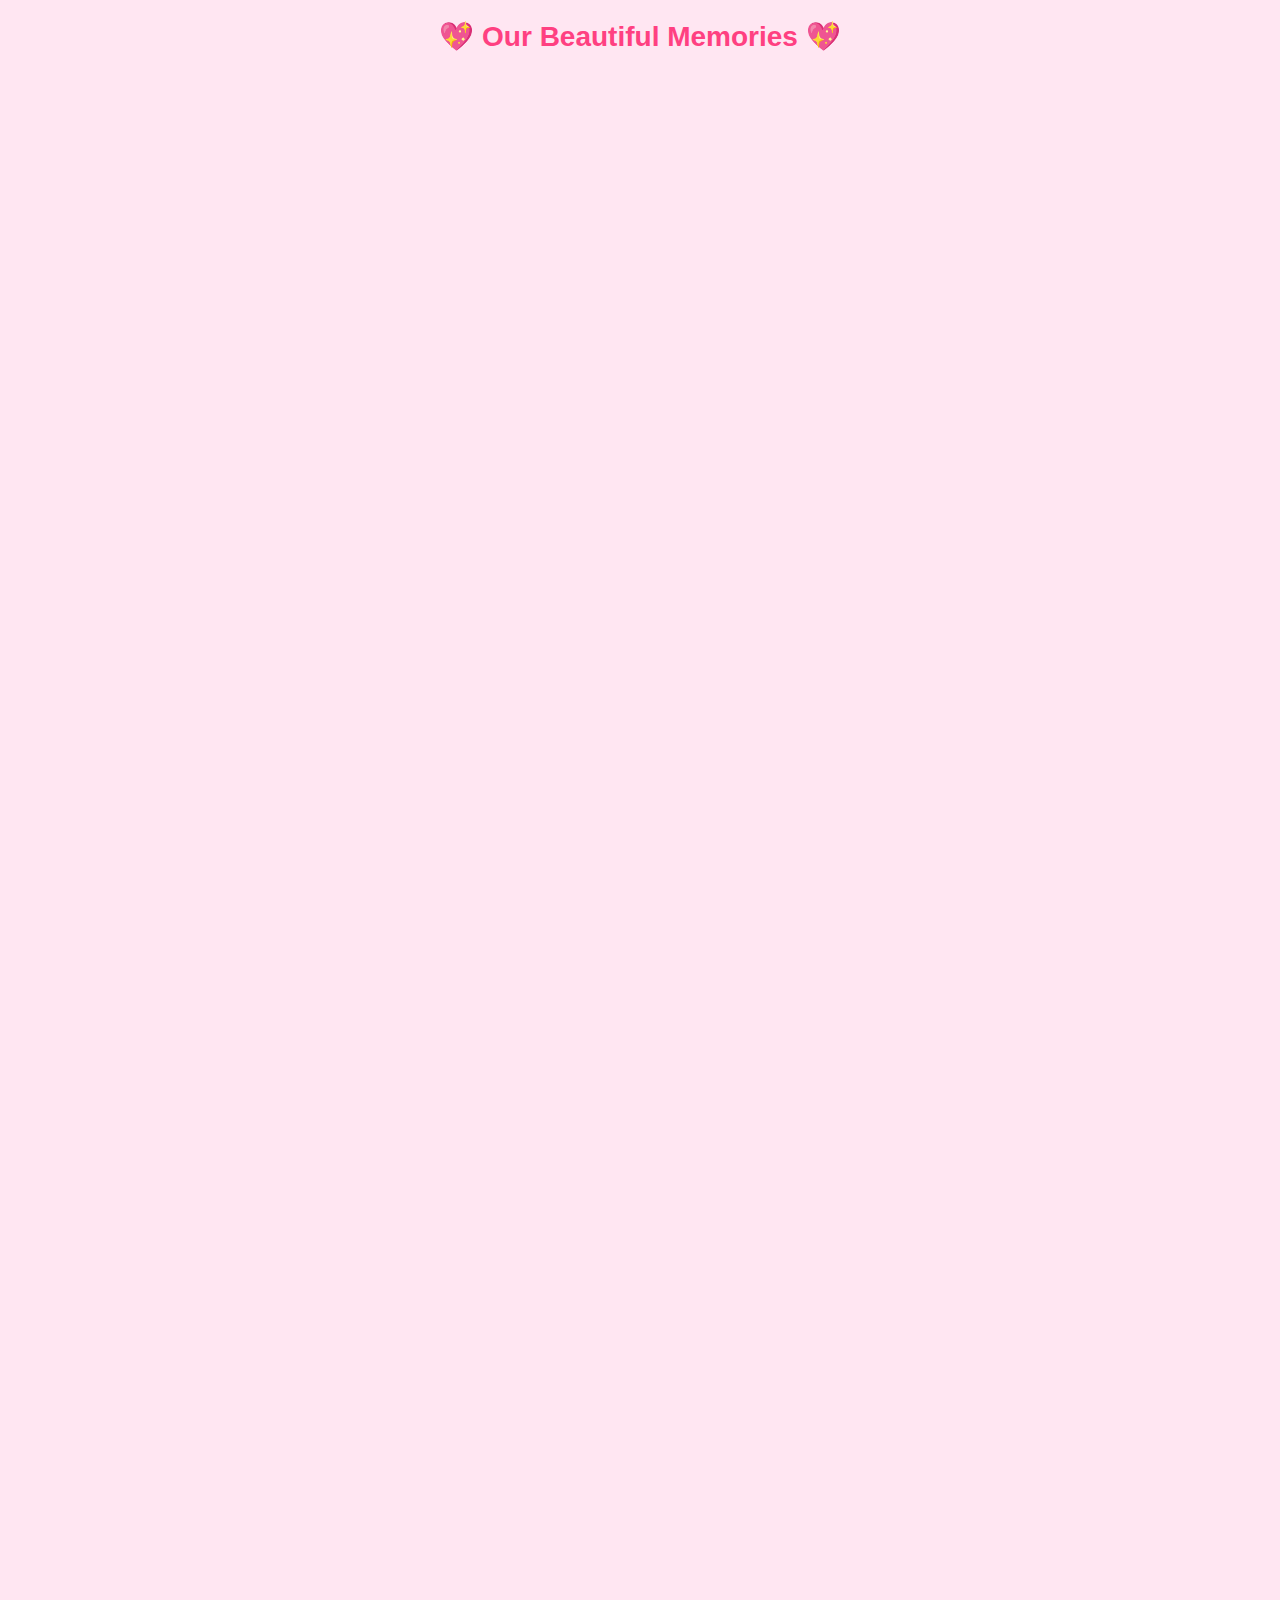
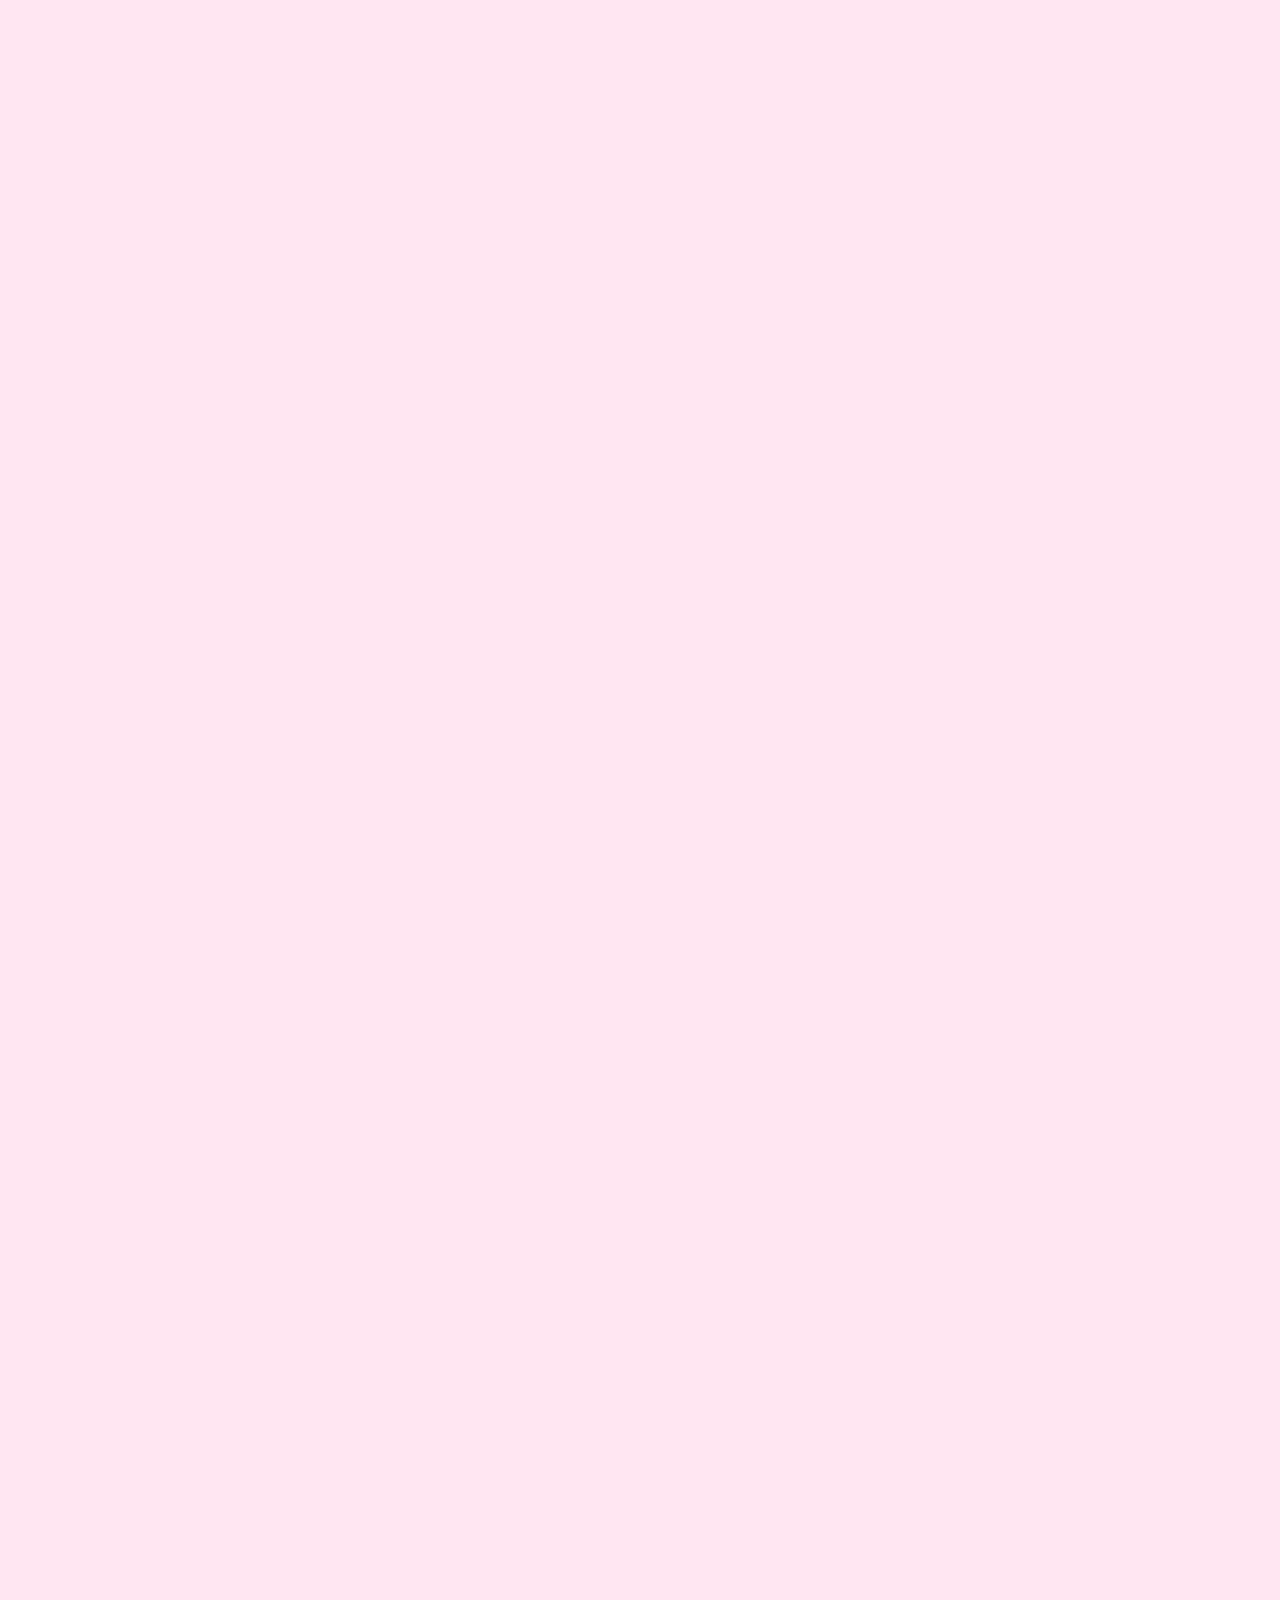
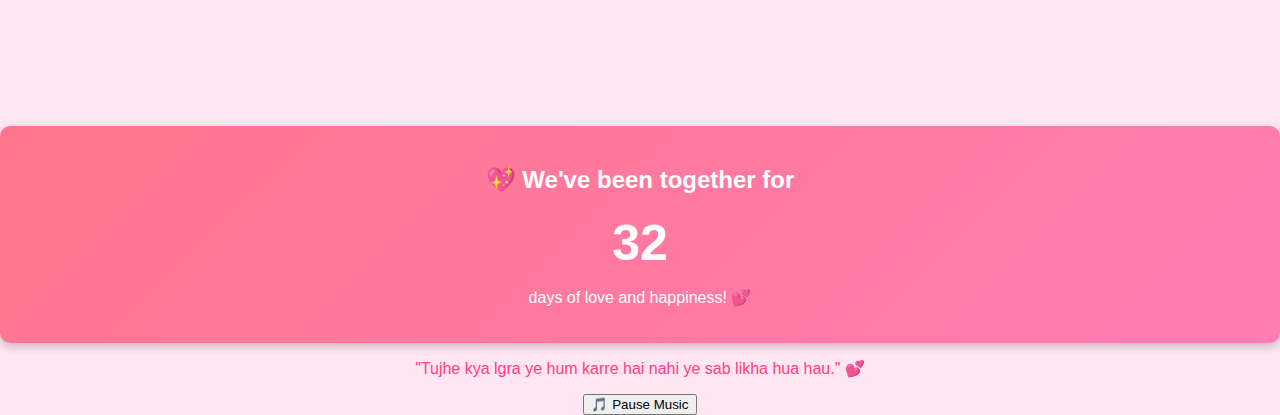
==== index.html @ ddaf3ab7 "Update index.html" ====
<!DOCTYPE html>
<html lang="en">
<head>
    <meta charset="UTF-8">
    <meta name="viewport" content="width=device-width, initial-scale=1.0">
    <title>Romantic Photo Gallery</title>
    <link rel="stylesheet" href="style.css">
</head>
<body>
    <h1>💖 Our Beautiful Memories 💖</h1>
    
    <div class="gallery">
        <div class="photo"><img src="images/photo1.jpg" alt="Romantic Moment"></div>
        <div class="photo"><img src="images/photo2.jpg" alt="Couple Hug"></div>
        <div class="photo"><img src="images/photo3.jpg" alt="Date Night"></div>
        <div class="photo"><img src="images/photo4.jpg" alt="Holding Hands"></div>
        <div class="photo"><img src="images/photo5.jpg" alt="Couple Hug"></div>
        <div class="photo"><img src="images/photo6.jpg" alt="Couple Hug"></div>
        <div class="photo"><img src="images/photo7.jpg" alt="Couple Hug"></div>
        <div class="photo"><img src="images/photo8.jpg" alt="Couple Hug"></div>
        <div class="photo"><img src="images/photo9.jpg" alt="Couple Hug"></div>
        <div class="photo"><img src="images/photo10.jpg" alt="Couple Hug"></div>
        <div class="photo"><img src="images/photo11.jpg" alt="Couple Hug"></div>
        <div class="photo"><img src="images/photo12.jpg" alt="Couple Hug"></div>
        <div class="photo"><img src="images/photo13.jpg" alt="Couple Hug"></div>
    </div>

    <!-- Love Counter Section -->
    <div class="love-counter">
        <h2>💖 We've been together for</h2>
        <div id="counter" class="counter">0</div>
        <p>days of love and happiness! 💕</p>
    </div>

    <!-- Floating Hearts -->
    <div id="hearts-container"></div>

    <!-- Falling Stars -->
    <div id="stars-container"></div>

    <!-- Love Quote -->
    <p class="love-quote">"Tujhe kya lgra ye hum karre hai nahi ye sab likha hua hau." 💕</p>

    <!-- Background Music (Corrected Path) -->
    <audio id="bg-music" loop>
        <source src="music/perfect.mp3" type="audio/mp3">
        Your browser does not support the audio element.
    </audio>
    
    <!-- Music Control Button -->
    <button id="music-btn">🎵 Pause Music</button>

    <script>
        document.addEventListener("DOMContentLoaded", function () {
            const startDate = new Date("2024-07-29"); // Your actual anniversary date
            const today = new Date();
            startDate.setHours(0, 0, 0, 0);
            today.setHours(0, 0, 0, 0);
            const timeDifference = today - startDate;
            let daysTogether = Math.floor(timeDifference / (1000 * 60 * 60 * 24));
            if (daysTogether < 0) {
                daysTogether = 0;
            }
            let counter = 0;
            const counterElement = document.getElementById("counter");
            function animateCounter() {
                if (counter < daysTogether) {
                    counter++;
                    counterElement.textContent = counter;
                    setTimeout(animateCounter, 20);
                } else {
                    counterElement.textContent = daysTogether;
                }
            }
            animateCounter();
        });
    </script>

    <style>
        .love-counter {
            text-align: center;
            font-family: 'Arial', sans-serif;
            margin-top: 30px;
            padding: 20px;
            background: linear-gradient(135deg, #ff758c, #ff7eb3);
            color: white;
            border-radius: 10px;
            box-shadow: 0 4px 10px rgba(0, 0, 0, 0.2);
        }

        .counter {
            font-size: 50px;
            font-weight: bold;
            animation: heartbeat 1.5s infinite;
        }

        @keyframes heartbeat {
            0%, 100% {
                transform: scale(1);
            }
            50% {
                transform: scale(1.2);
            }
        }
    </style>
</body>
</html>
---- style.css ----
/* General styling */
body {
    font-family: Arial, sans-serif;
    text-align: center;
    background-color: #ffe6f2;
    color: #ff4081;
    overflow-x: hidden; /* Prevent horizontal scroll */
    margin: 0;
    padding: 0;
}

/* Title styling with heartbeat animation */
h1 {
    margin: 20px 0;
    font-size: 28px;
    animation: fadeIn 1.5s ease-in-out, heartbeat 1.5s infinite alternate;
}

/* Heartbeat animation */
@keyframes heartbeat {
    from {
        transform: scale(1);
    }
    to {
        transform: scale(1.05);
    }
}

/* Love Counter Styling */
.love-counter {
    text-align: center;
    font-family: 'Arial', sans-serif;
    margin-top: 30px;
    padding: 20px;
    background: linear-gradient(135deg, #ff758c, #ff7eb3);
    color: white;
    border-radius: 10px;
    box-shadow: 0 4px 10px rgba(0, 0, 0, 0.2);
}

.counter {
    font-size: 50px;
    font-weight: bold;
    animation: heartbeat 1.5s infinite;
}

/* Grid layout for gallery */
.gallery {
    display: grid;
    grid-template-columns: repeat(auto-fit, minmax(150px, 1fr)); /* Responsive grid */
    gap: 15px;
    max-width: 90%;
    margin: auto;
}

/* Photo styling with fade-in effect */
.photo {
    opacity: 0;
    transform: translateY(20px);
    animation: fadeIn 1s forwards;
}

/* Fade-in animation */
@keyframes fadeIn {
    from {
        opacity: 0;
        transform: translateY(20px);
    }
    to {
        opacity: 1;
        transform: translateY(0);
    }
}

/* Smooth zoom and glow effect on hover */
.photo img {
    width: 100
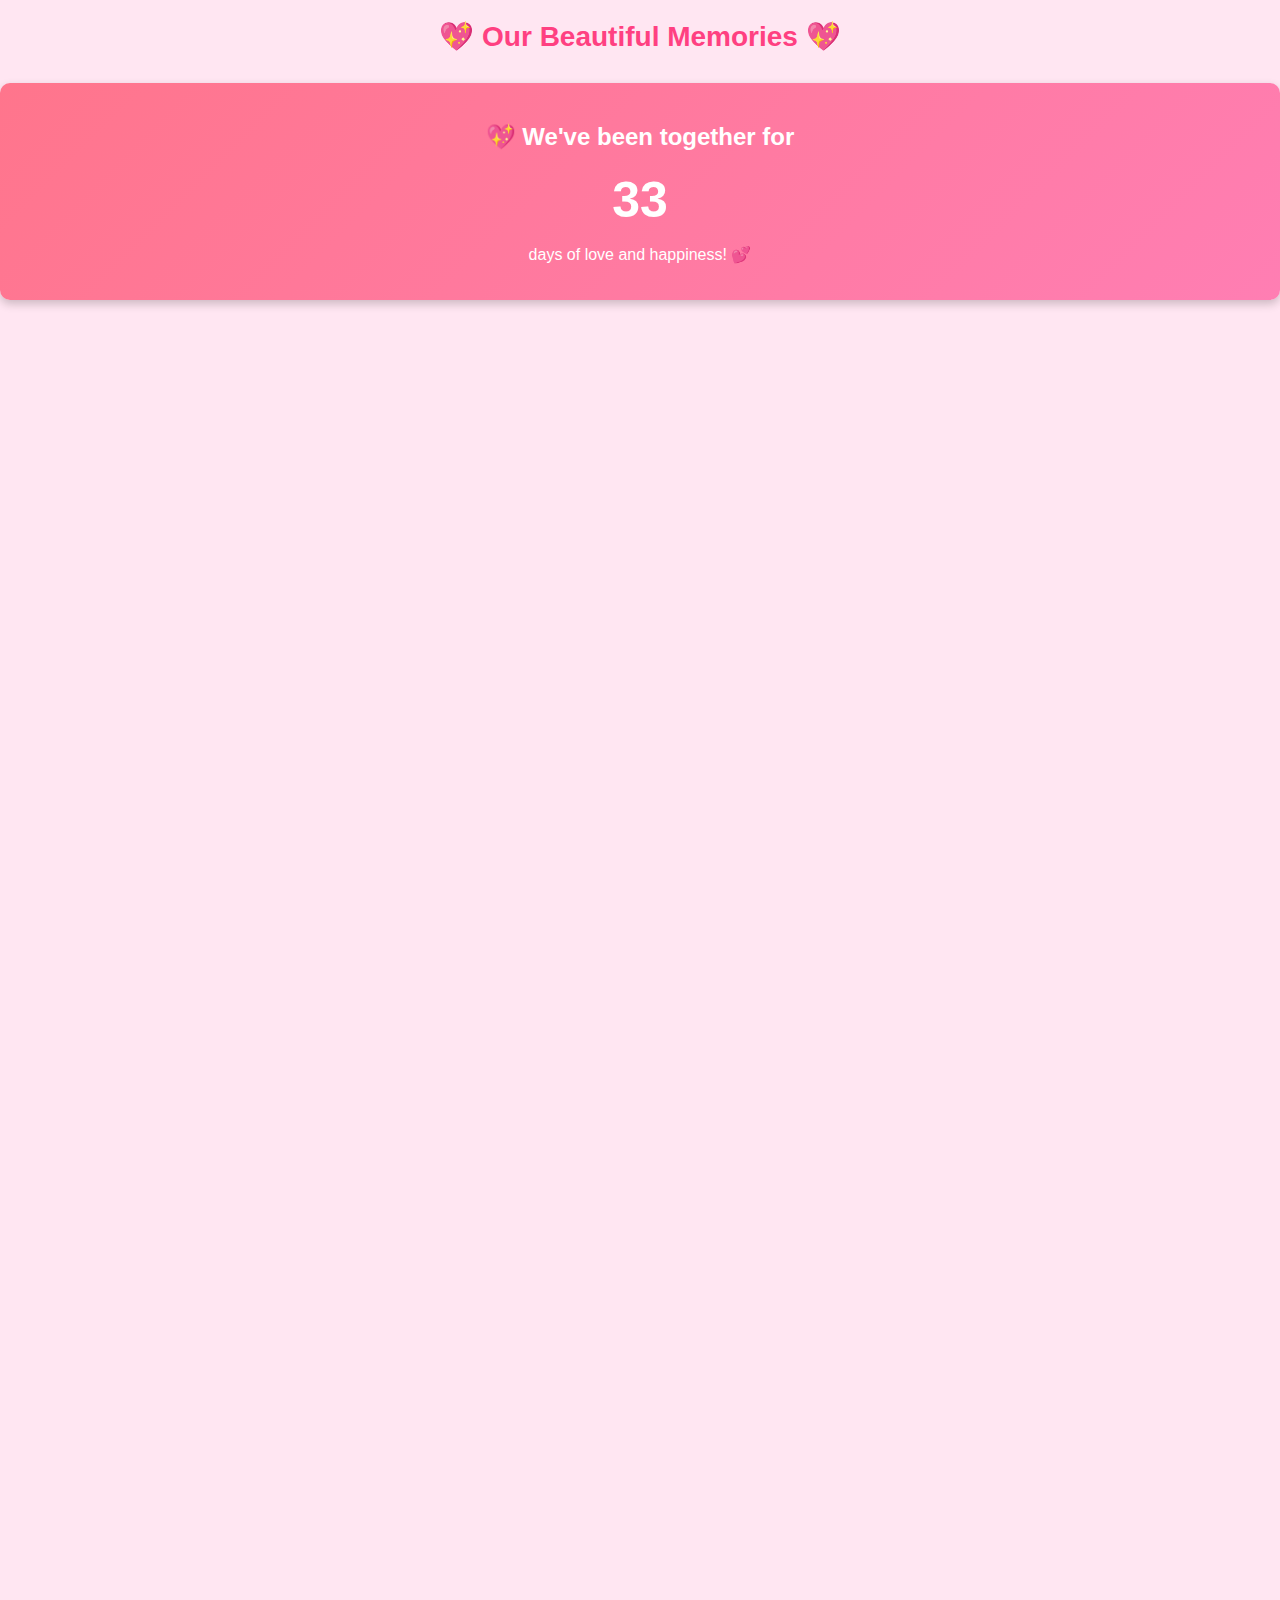
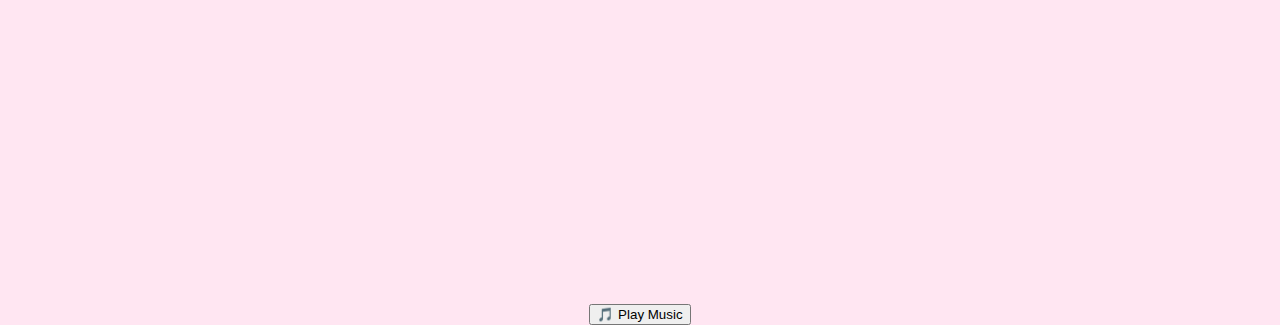
==== commit a3e4cd03: "Update index.html" ====
--- a/index.html
+++ b/index.html
@@ -8,22 +8,6 @@
 </head>
 <body>
     <h1>💖 Our Beautiful Memories 💖</h1>
-    
-    <div class="gallery">
-        <div class="photo"><img src="images/photo1.jpg" alt="Romantic Moment"></div>
-        <div class="photo"><img src="images/photo2.jpg" alt="Couple Hug"></div>
-        <div class="photo"><img src="images/photo3.jpg" alt="Date Night"></div>
-        <div class="photo"><img src="images/photo4.jpg" alt="Holding Hands"></div>
-        <div class="photo"><img src="images/photo5.jpg" alt="Couple Hug"></div>
-        <div class="photo"><img src="images/photo6.jpg" alt="Couple Hug"></div>
-        <div class="photo"><img src="images/photo7.jpg" alt="Couple Hug"></div>
-        <div class="photo"><img src="images/photo8.jpg" alt="Couple Hug"></div>
-        <div class="photo"><img src="images/photo9.jpg" alt="Couple Hug"></div>
-        <div class="photo"><img src="images/photo10.jpg" alt="Couple Hug"></div>
-        <div class="photo"><img src="images/photo11.jpg" alt="Couple Hug"></div>
-        <div class="photo"><img src="images/photo12.jpg" alt="Couple Hug"></div>
-        <div class="photo"><img src="images/photo13.jpg" alt="Couple Hug"></div>
-    </div>
 
     <!-- Love Counter Section -->
     <div class="love-counter">
@@ -32,76 +16,23 @@
         <p>days of love and happiness! 💕</p>
     </div>
 
-    <!-- Floating Hearts -->
-    <div id="hearts-container"></div>
+    <!-- Photo Gallery -->
+    <div class="gallery">
+        <div class="photo"><img src="images/photo1.jpg" alt="Romantic Moment"></div>
+        <div class="photo"><img src="images/photo2.jpg" alt="Couple Hug"></div>
+        <div class="photo"><img src="images/photo3.jpg" alt="Date Night"></div>
+        <div class="photo"><img src="images/photo4.jpg" alt="Holding Hands"></div>
+    </div>
 
-    <!-- Falling Stars -->
-    <div id="stars-container"></div>
-
-    <!-- Love Quote -->
-    <p class="love-quote">"Tujhe kya lgra ye hum karre hai nahi ye sab likha hua hau." 💕</p>
-
-    <!-- Background Music (Corrected Path) -->
+    <!-- Background Music -->
     <audio id="bg-music" loop>
         <source src="music/perfect.mp3" type="audio/mp3">
         Your browser does not support the audio element.
     </audio>
-    
+
     <!-- Music Control Button -->
-    <button id="music-btn">🎵 Pause Music</button>
+    <button id="music-btn">🎵 Play Music</button>
 
-    <script>
-        document.addEventListener("DOMContentLoaded", function () {
-            const startDate = new Date("2024-07-29"); // Your actual anniversary date
-            const today = new Date();
-            startDate.setHours(0, 0, 0, 0);
-            today.setHours(0, 0, 0, 0);
-            const timeDifference = today - startDate;
-            let daysTogether = Math.floor(timeDifference / (1000 * 60 * 60 * 24));
-            if (daysTogether < 0) {
-                daysTogether = 0;
-            }
-            let counter = 0;
-            const counterElement = document.getElementById("counter");
-            function animateCounter() {
-                if (counter < daysTogether) {
-                    counter++;
-                    counterElement.textContent = counter;
-                    setTimeout(animateCounter, 20);
-                } else {
-                    counterElement.textContent = daysTogether;
-                }
-            }
-            animateCounter();
-        });
-    </script>
-
-    <style>
-        .love-counter {
-            text-align: center;
-            font-family: 'Arial', sans-serif;
-            margin-top: 30px;
-            padding: 20px;
-            background: linear-gradient(135deg, #ff758c, #ff7eb3);
-            color: white;
-            border-radius: 10px;
-            box-shadow: 0 4px 10px rgba(0, 0, 0, 0.2);
-        }
-
-        .counter {
-            font-size: 50px;
-            font-weight: bold;
-            animation: heartbeat 1.5s infinite;
-        }
-
-        @keyframes heartbeat {
-            0%, 100% {
-                transform: scale(1);
-            }
-            50% {
-                transform: scale(1.2);
-            }
-        }
-    </style>
+    <script src="script.js"></script>
 </body>
 </html>
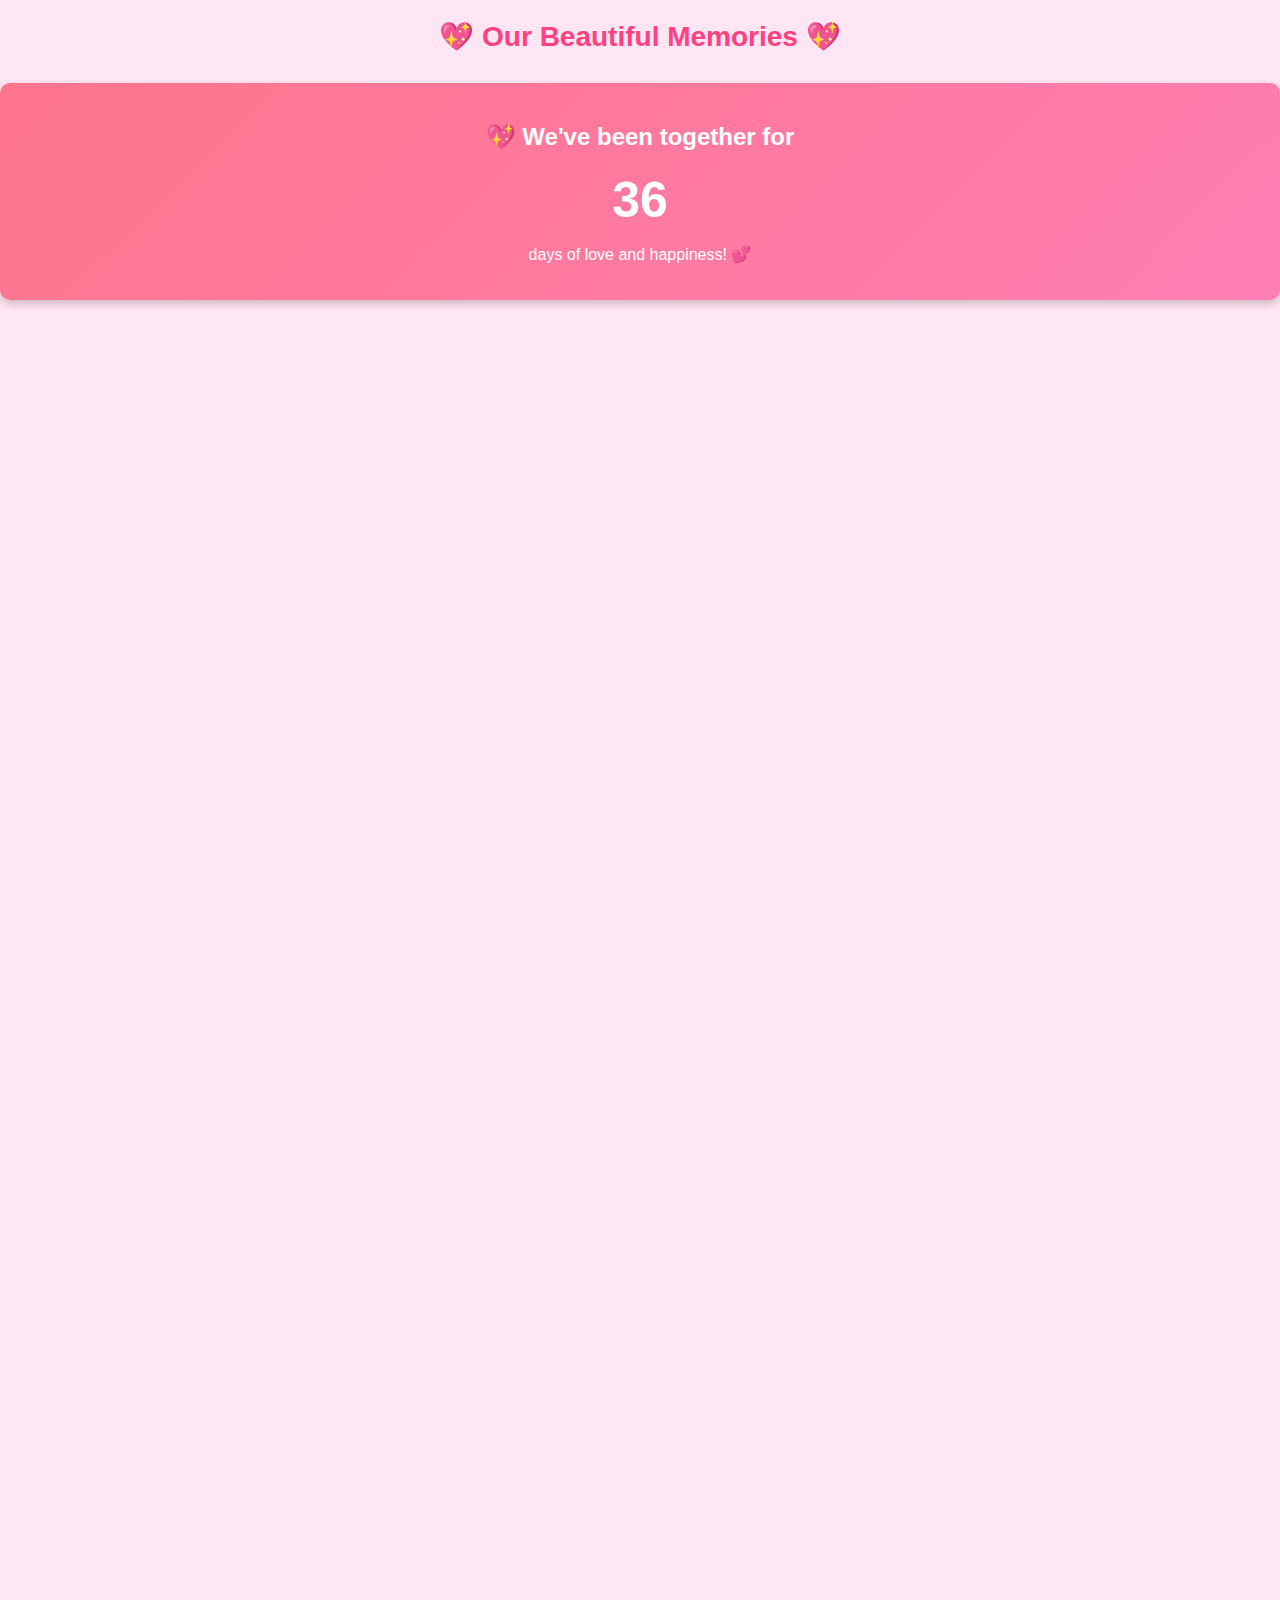
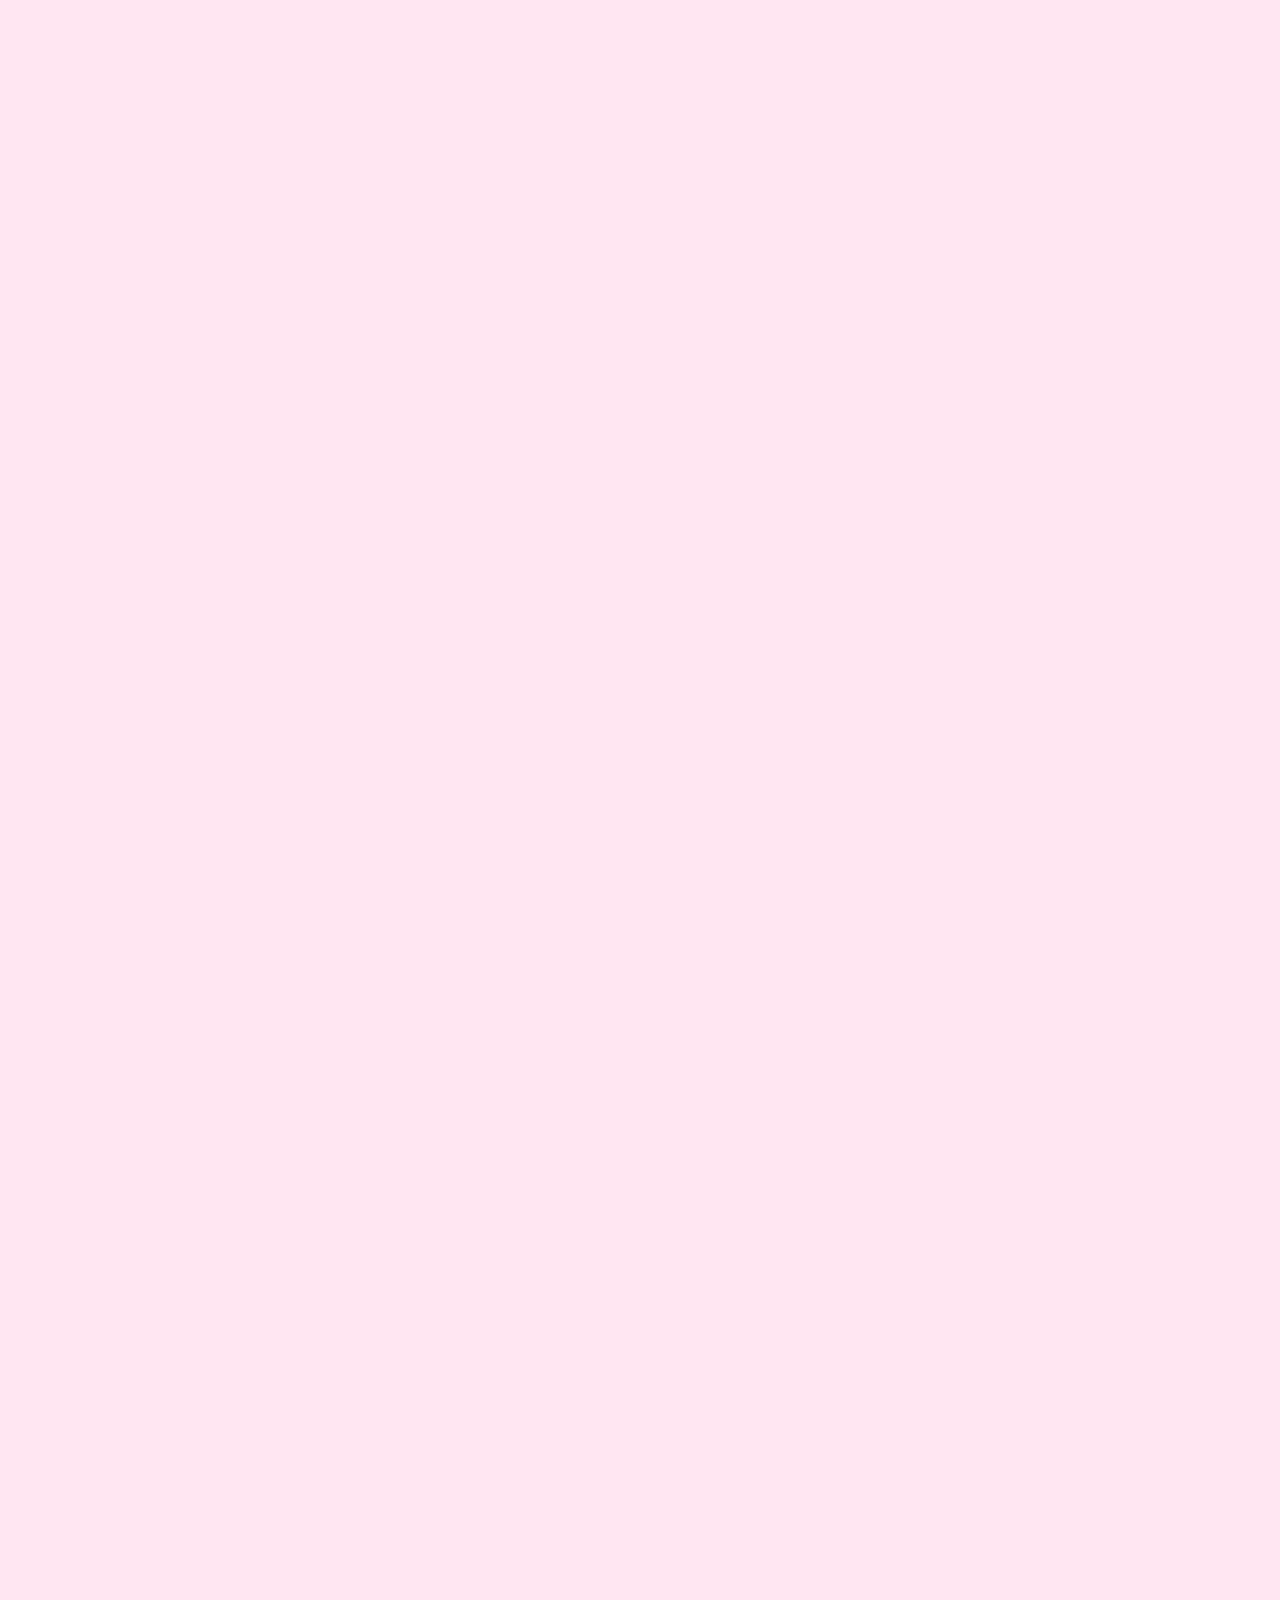
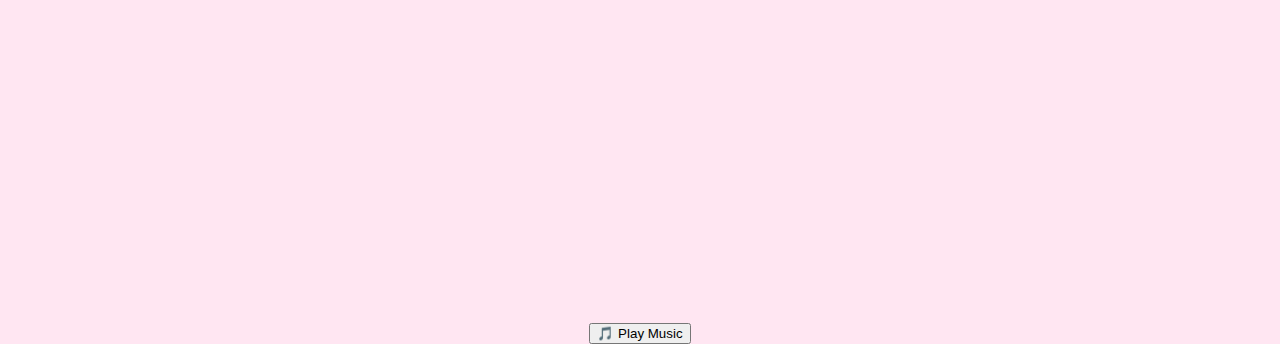
==== commit ddd3a0c5: "Update index.html" ====
--- a/index.html
+++ b/index.html
@@ -22,6 +22,15 @@
         <div class="photo"><img src="images/photo2.jpg" alt="Couple Hug"></div>
         <div class="photo"><img src="images/photo3.jpg" alt="Date Night"></div>
         <div class="photo"><img src="images/photo4.jpg" alt="Holding Hands"></div>
+        <div class="photo"><img src="images/photo5.jpg" alt="Couple Hug"></div>
+        <div class="photo"><img src="images/photo6.jpg" alt="Couple Hug"></div>
+        <div class="photo"><img src="images/photo7.jpg" alt="Couple Hug"></div>
+        <div class="photo"><img src="images/photo8.jpg" alt="Couple Hug"></div>
+        <div class="photo"><img src="images/photo9.jpg" alt="Couple Hug"></div>
+        <div class="photo"><img src="images/photo10.jpg" alt="Couple Hug"></div>
+        <div class="photo"><img src="images/photo11.jpg" alt="Couple Hug"></div>
+        <div class="photo"><img src="images/photo12.jpg" alt="Couple Hug"></div>
+        <div class="photo"><img src="images/photo13.jpg" alt="Couple Hug"></div>
     </div>
 
     <!-- Background Music -->
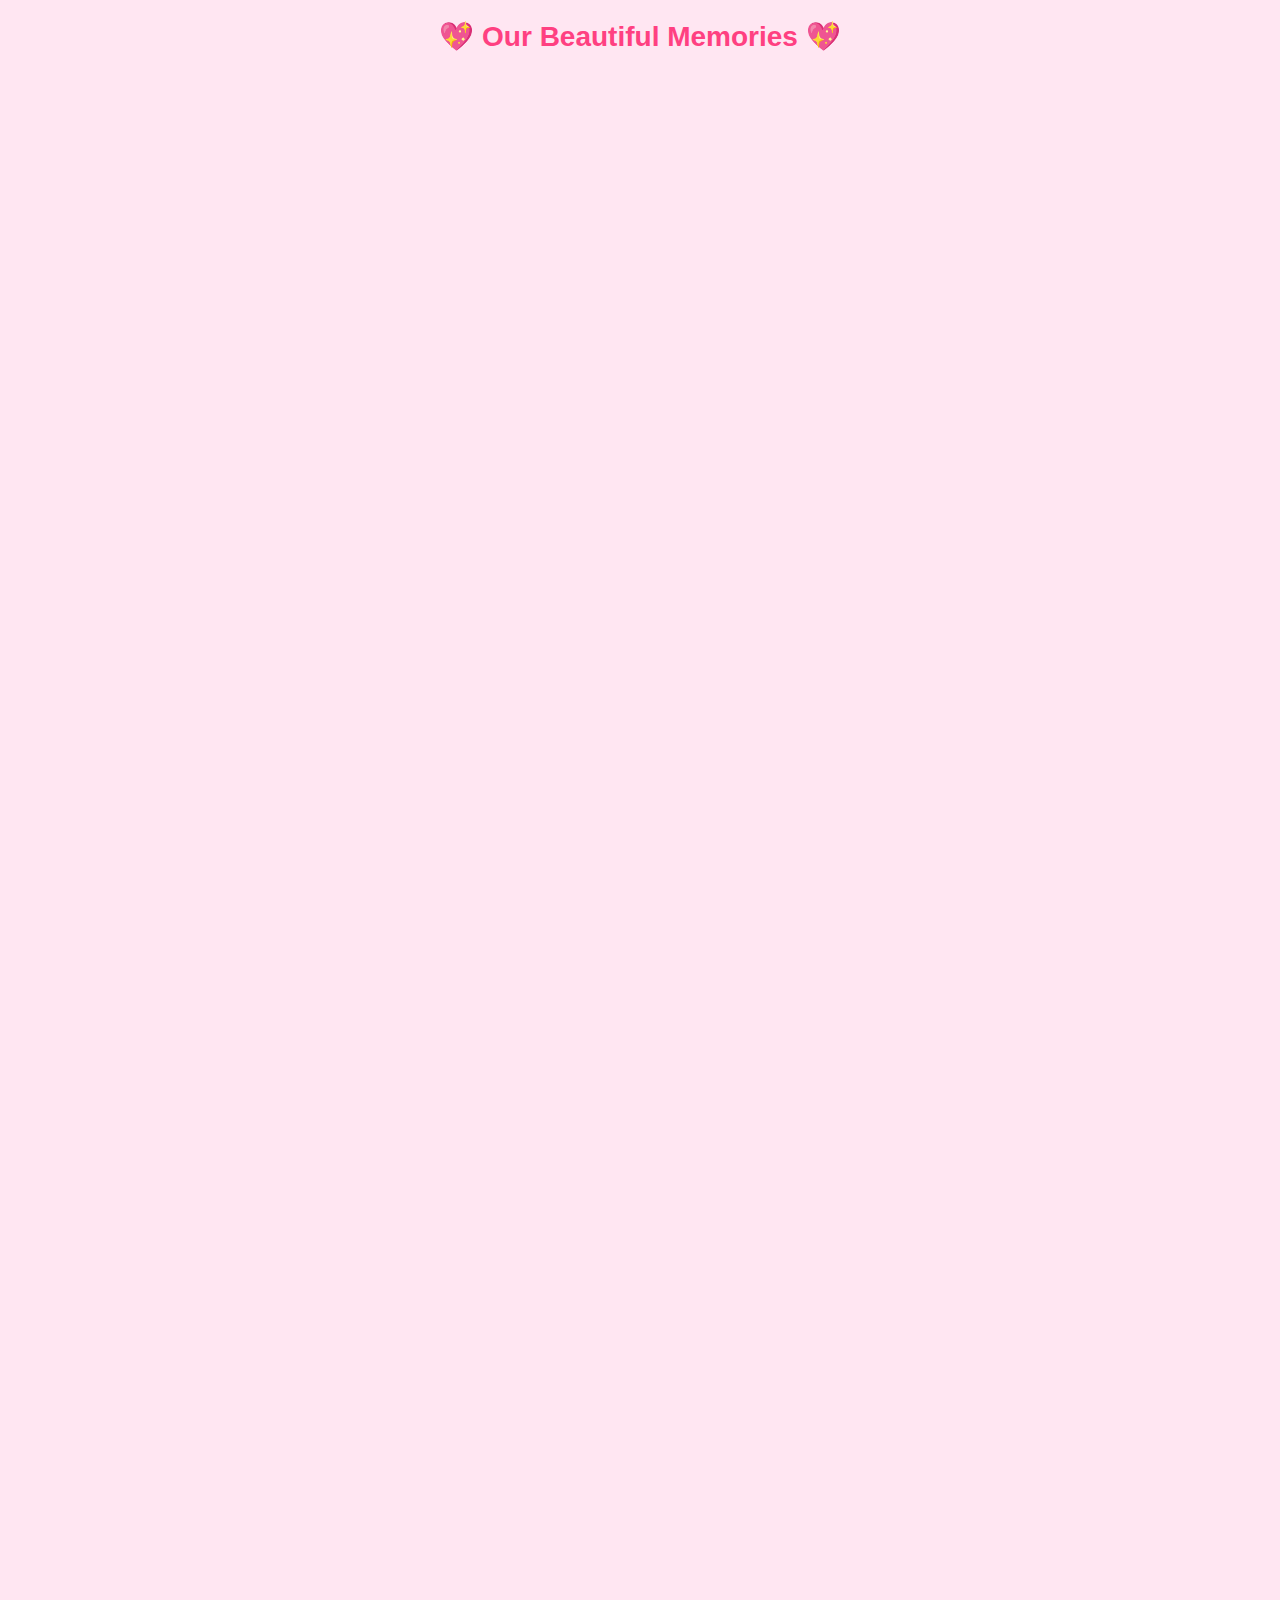
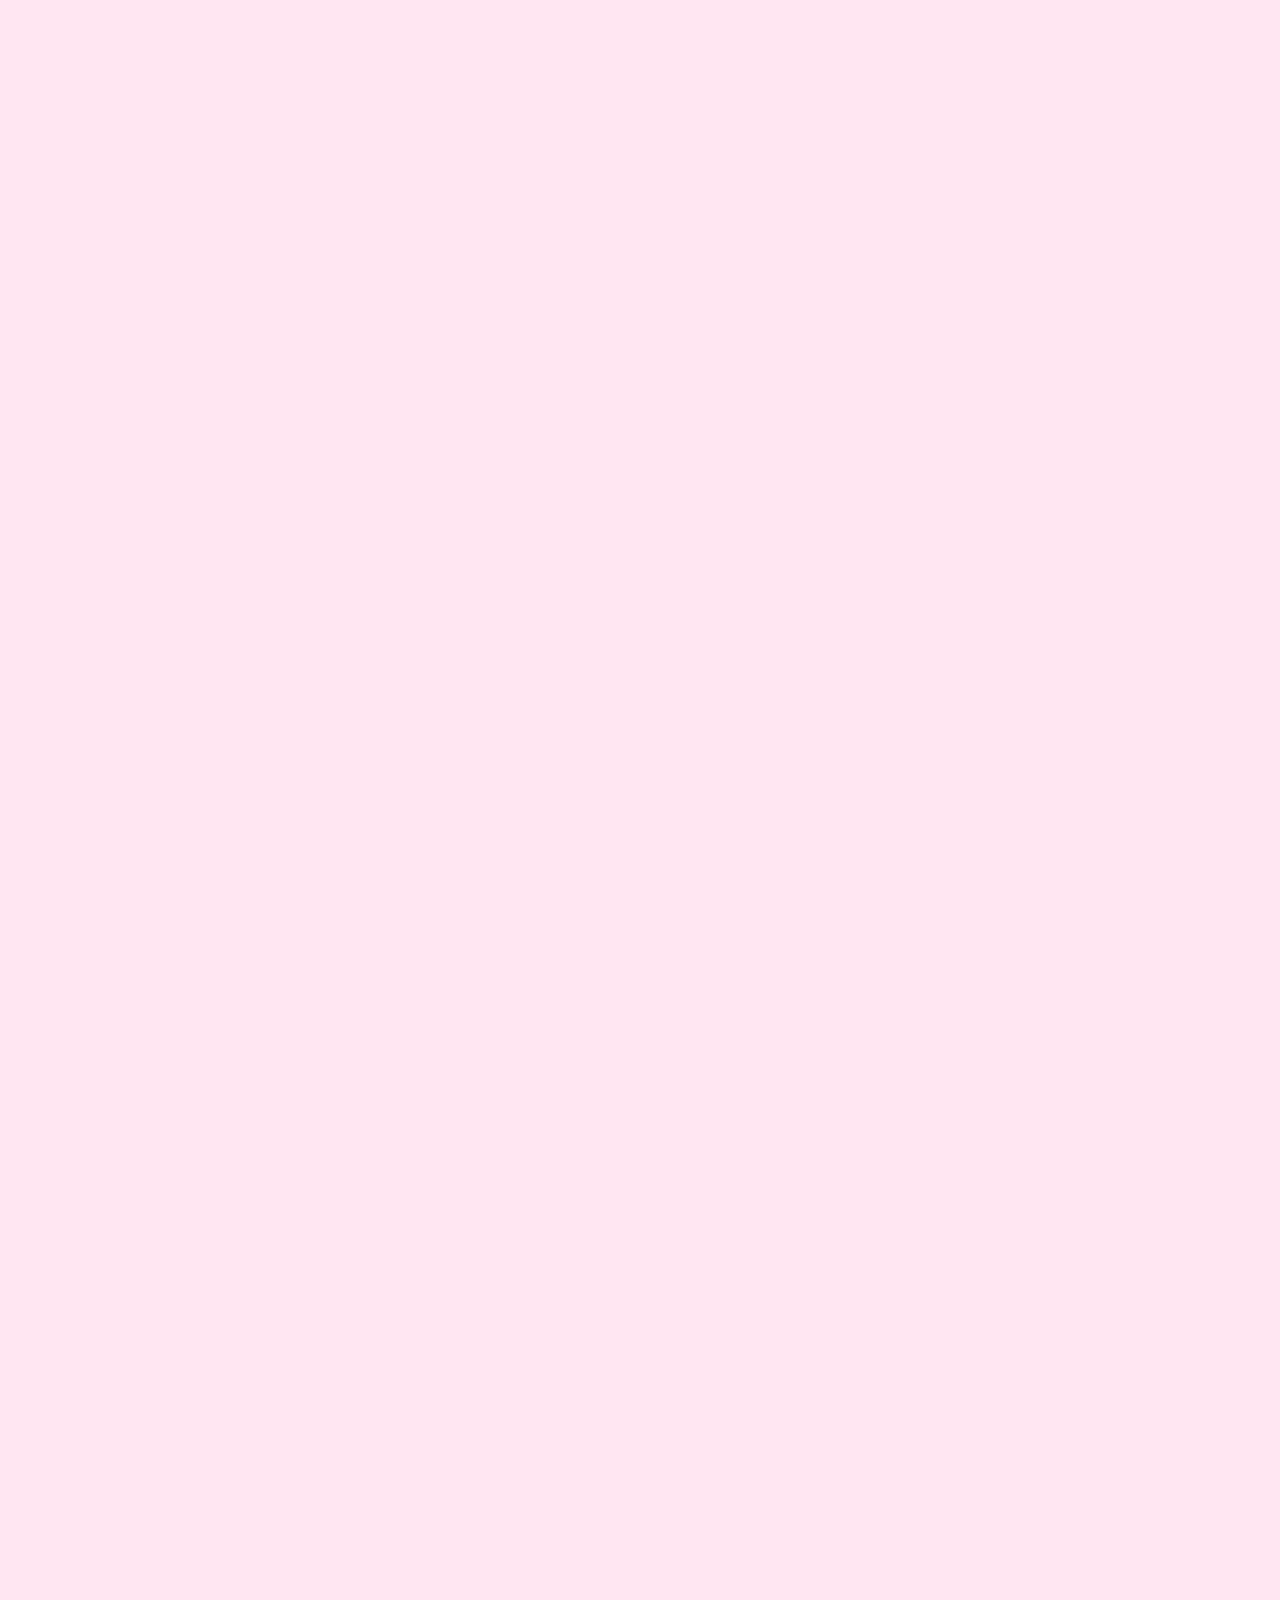
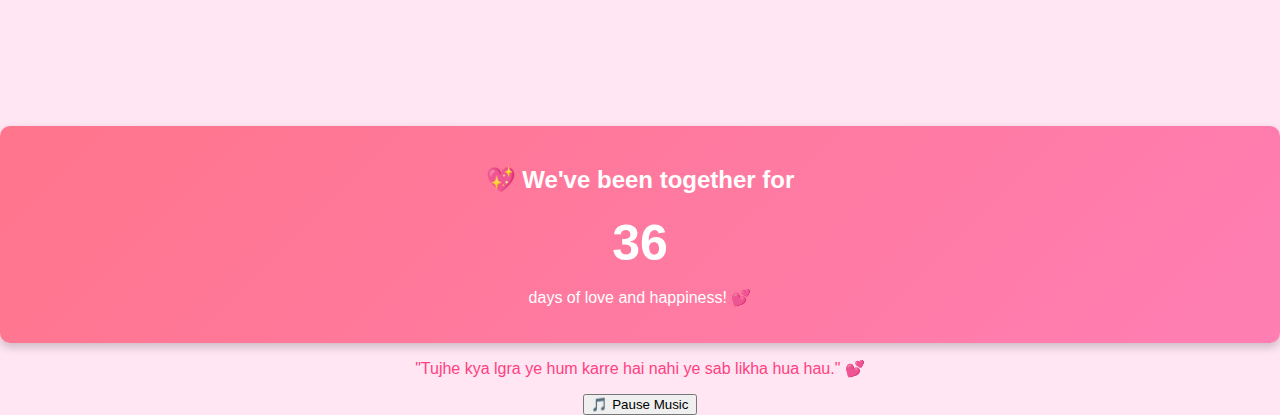
==== commit 82f0bba6: "Update index.html" ====
--- a/index.html
+++ b/index.html
@@ -8,15 +8,7 @@
 </head>
 <body>
     <h1>💖 Our Beautiful Memories 💖</h1>
-
-    <!-- Love Counter Section -->
-    <div class="love-counter">
-        <h2>💖 We've been together for</h2>
-        <div id="counter" class="counter">0</div>
-        <p>days of love and happiness! 💕</p>
-    </div>
-
-    <!-- Photo Gallery -->
+    
     <div class="gallery">
         <div class="photo"><img src="images/photo1.jpg" alt="Romantic Moment"></div>
         <div class="photo"><img src="images/photo2.jpg" alt="Couple Hug"></div>
@@ -33,14 +25,30 @@
         <div class="photo"><img src="images/photo13.jpg" alt="Couple Hug"></div>
     </div>
 
-    <!-- Background Music -->
+    <!-- Love Counter Section -->
+    <div class="love-counter">
+        <h2>💖 We've been together for</h2>
+        <div id="counter" class="counter">0</div>
+        <p>days of love and happiness! 💕</p>
+    </div>
+
+    <!-- Floating Hearts -->
+    <div id="hearts-container"></div>
+
+    <!-- Falling Stars -->
+    <div id="stars-container"></div>
+
+    <!-- Love Quote -->
+    <p class="love-quote">"Tujhe kya lgra ye hum karre hai nahi ye sab likha hua hau." 💕</p>
+
+    <!-- Background Music (Corrected Path) -->
     <audio id="bg-music" loop>
         <source src="music/perfect.mp3" type="audio/mp3">
         Your browser does not support the audio element.
     </audio>
-
+    
     <!-- Music Control Button -->
-    <button id="music-btn">🎵 Play Music</button>
+    <button id="music-btn">🎵 Pause Music</button>
 
     <script src="script.js"></script>
 </body>
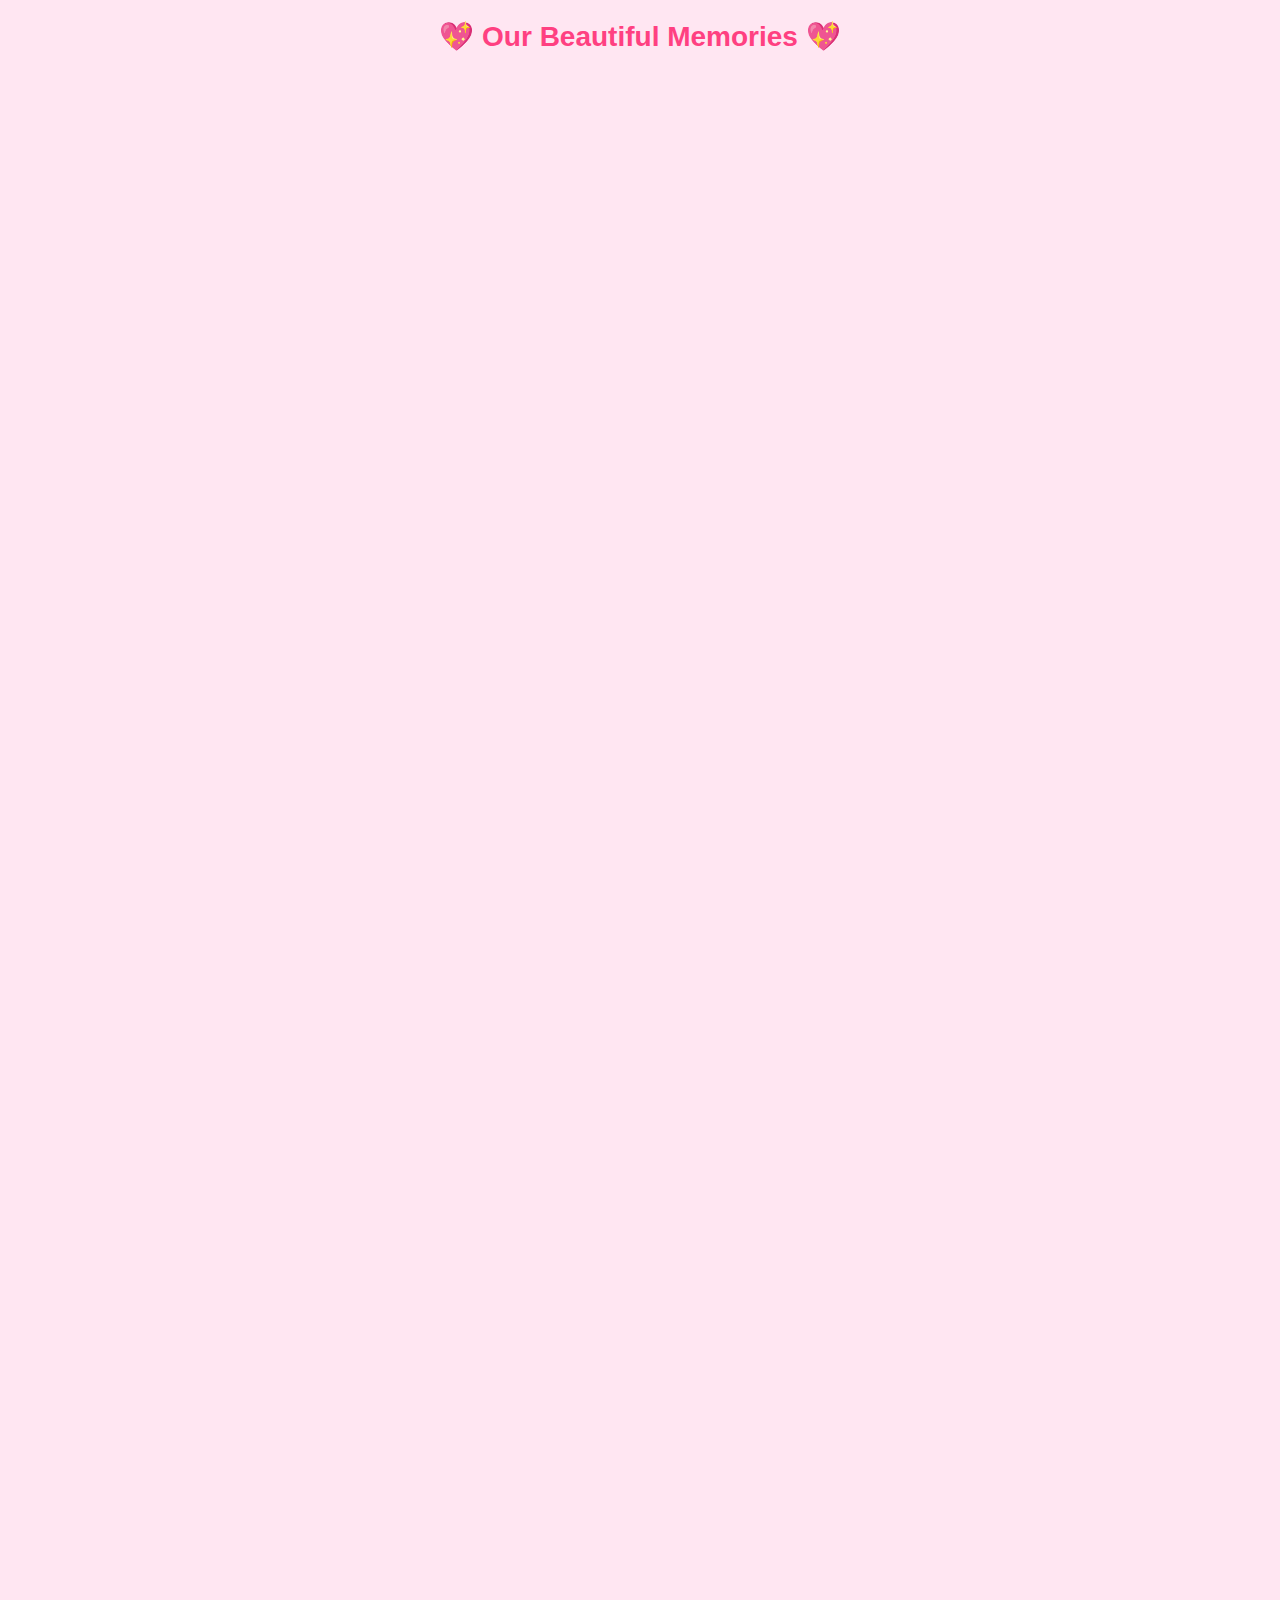
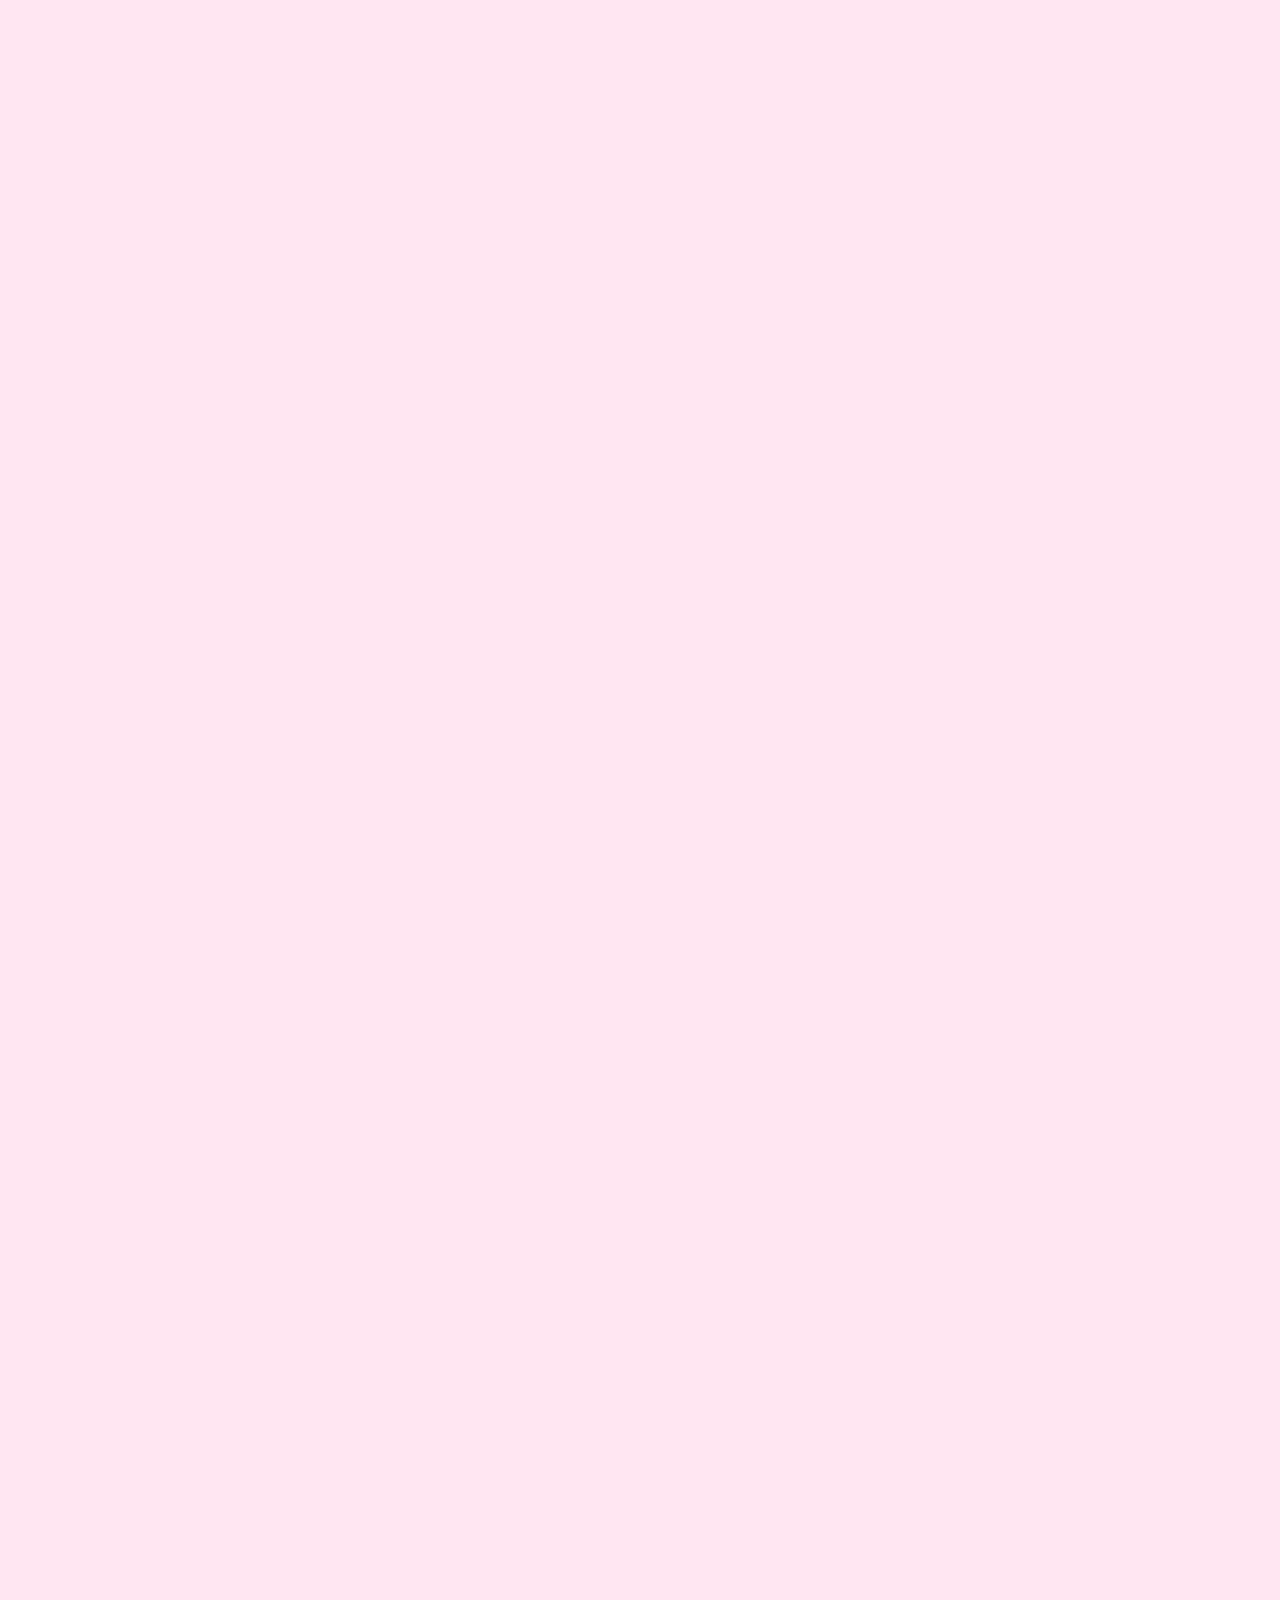
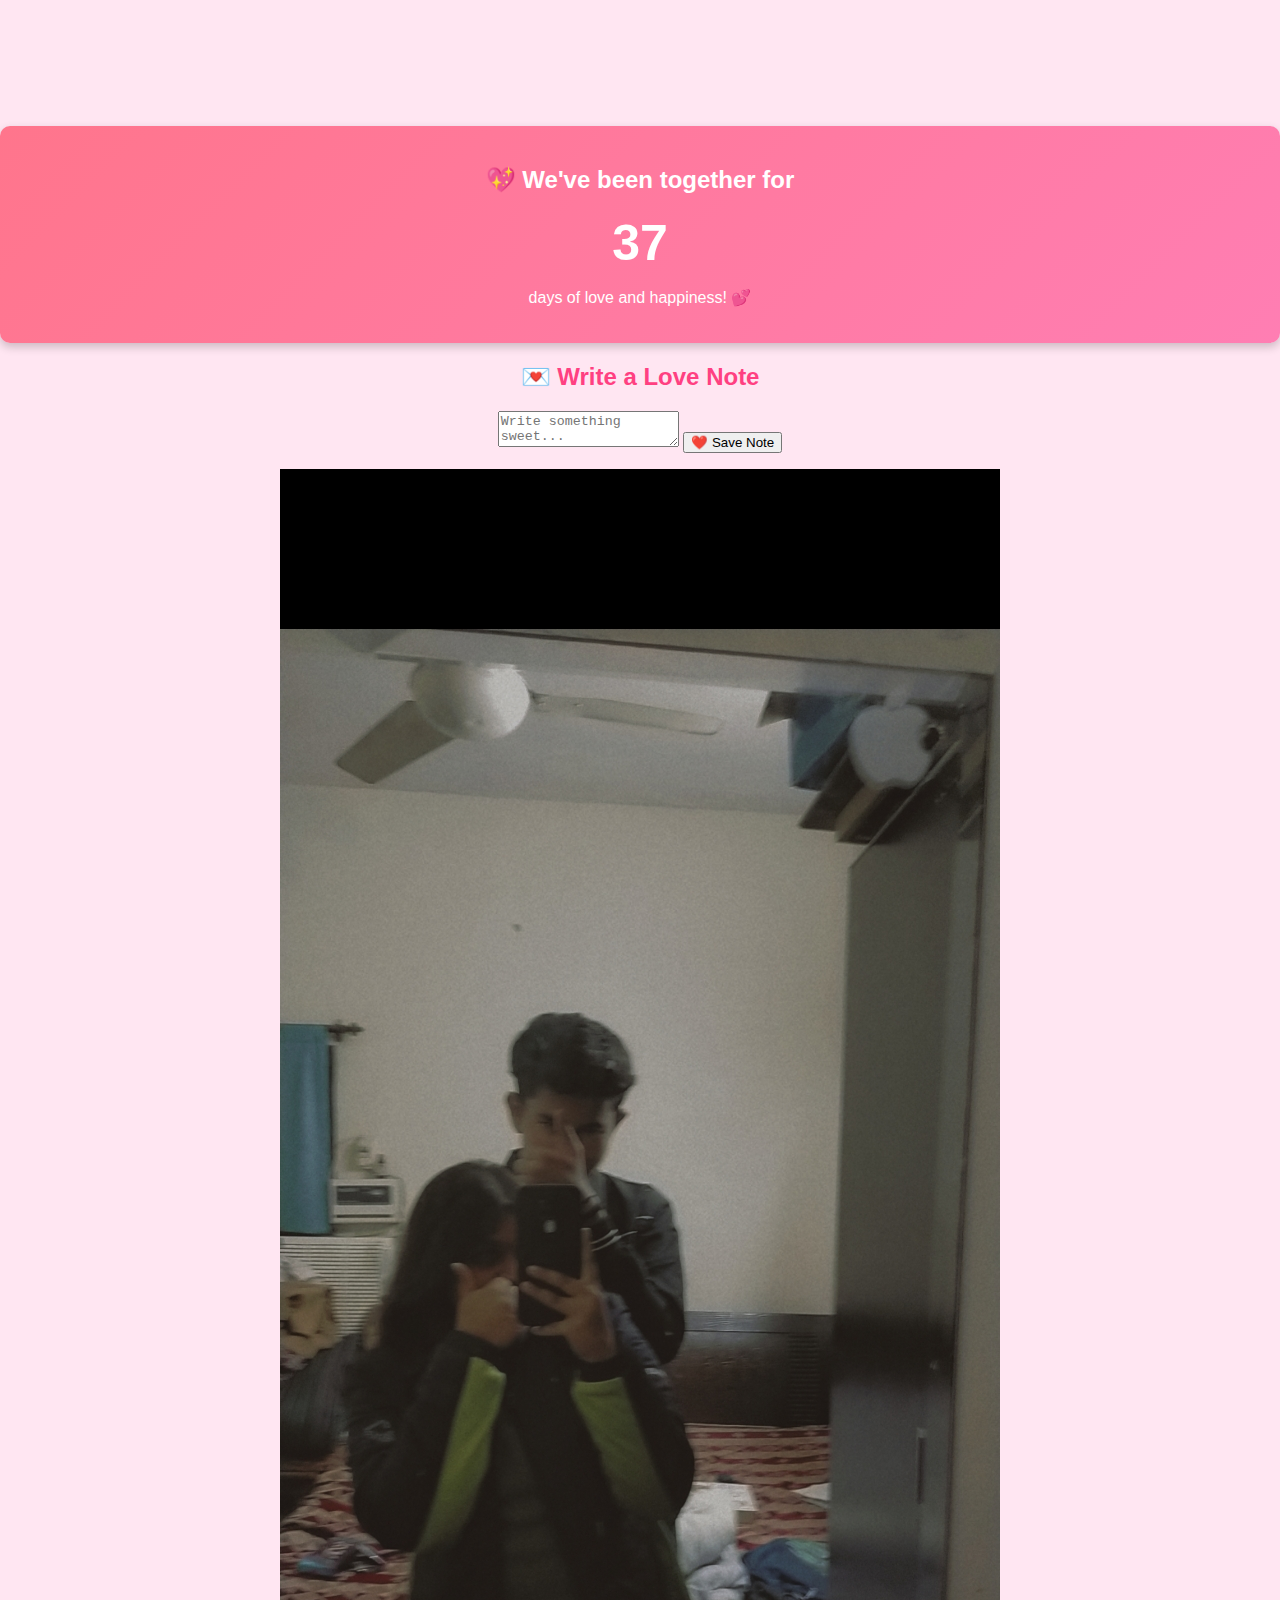
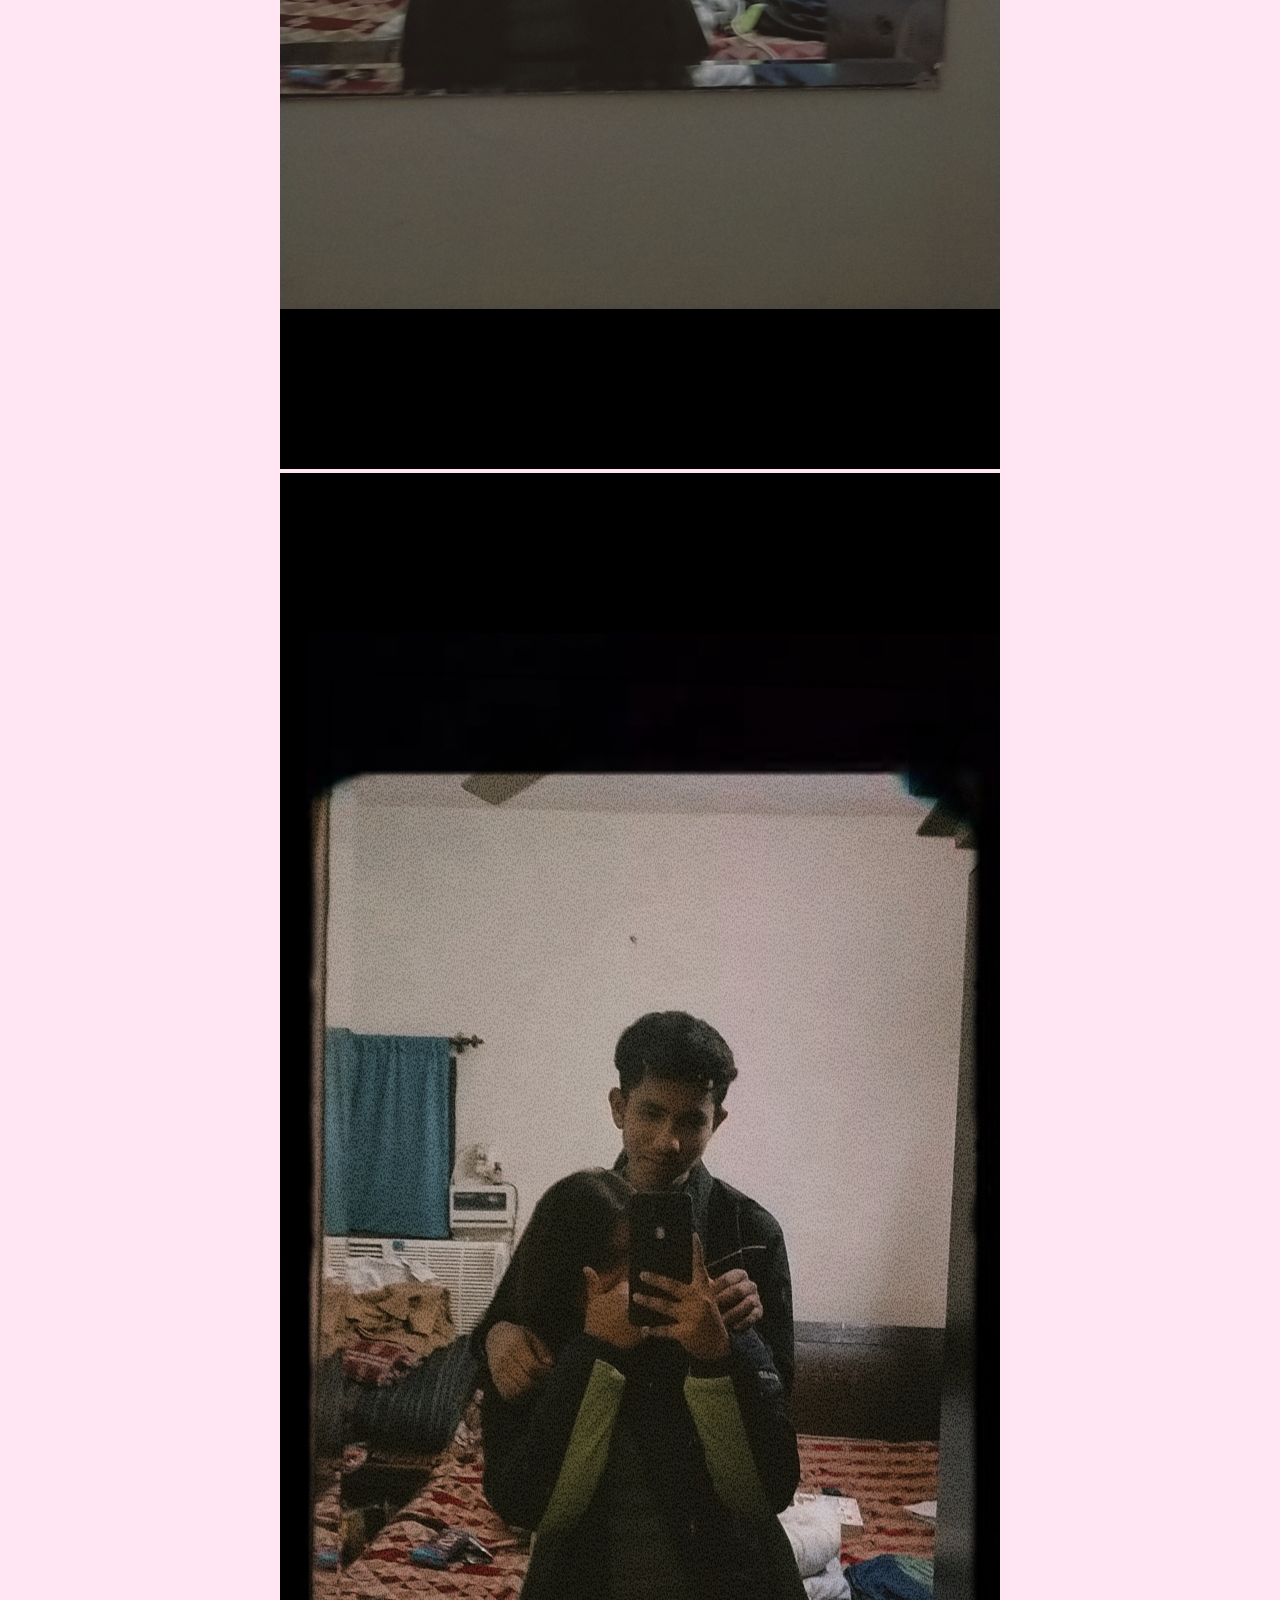
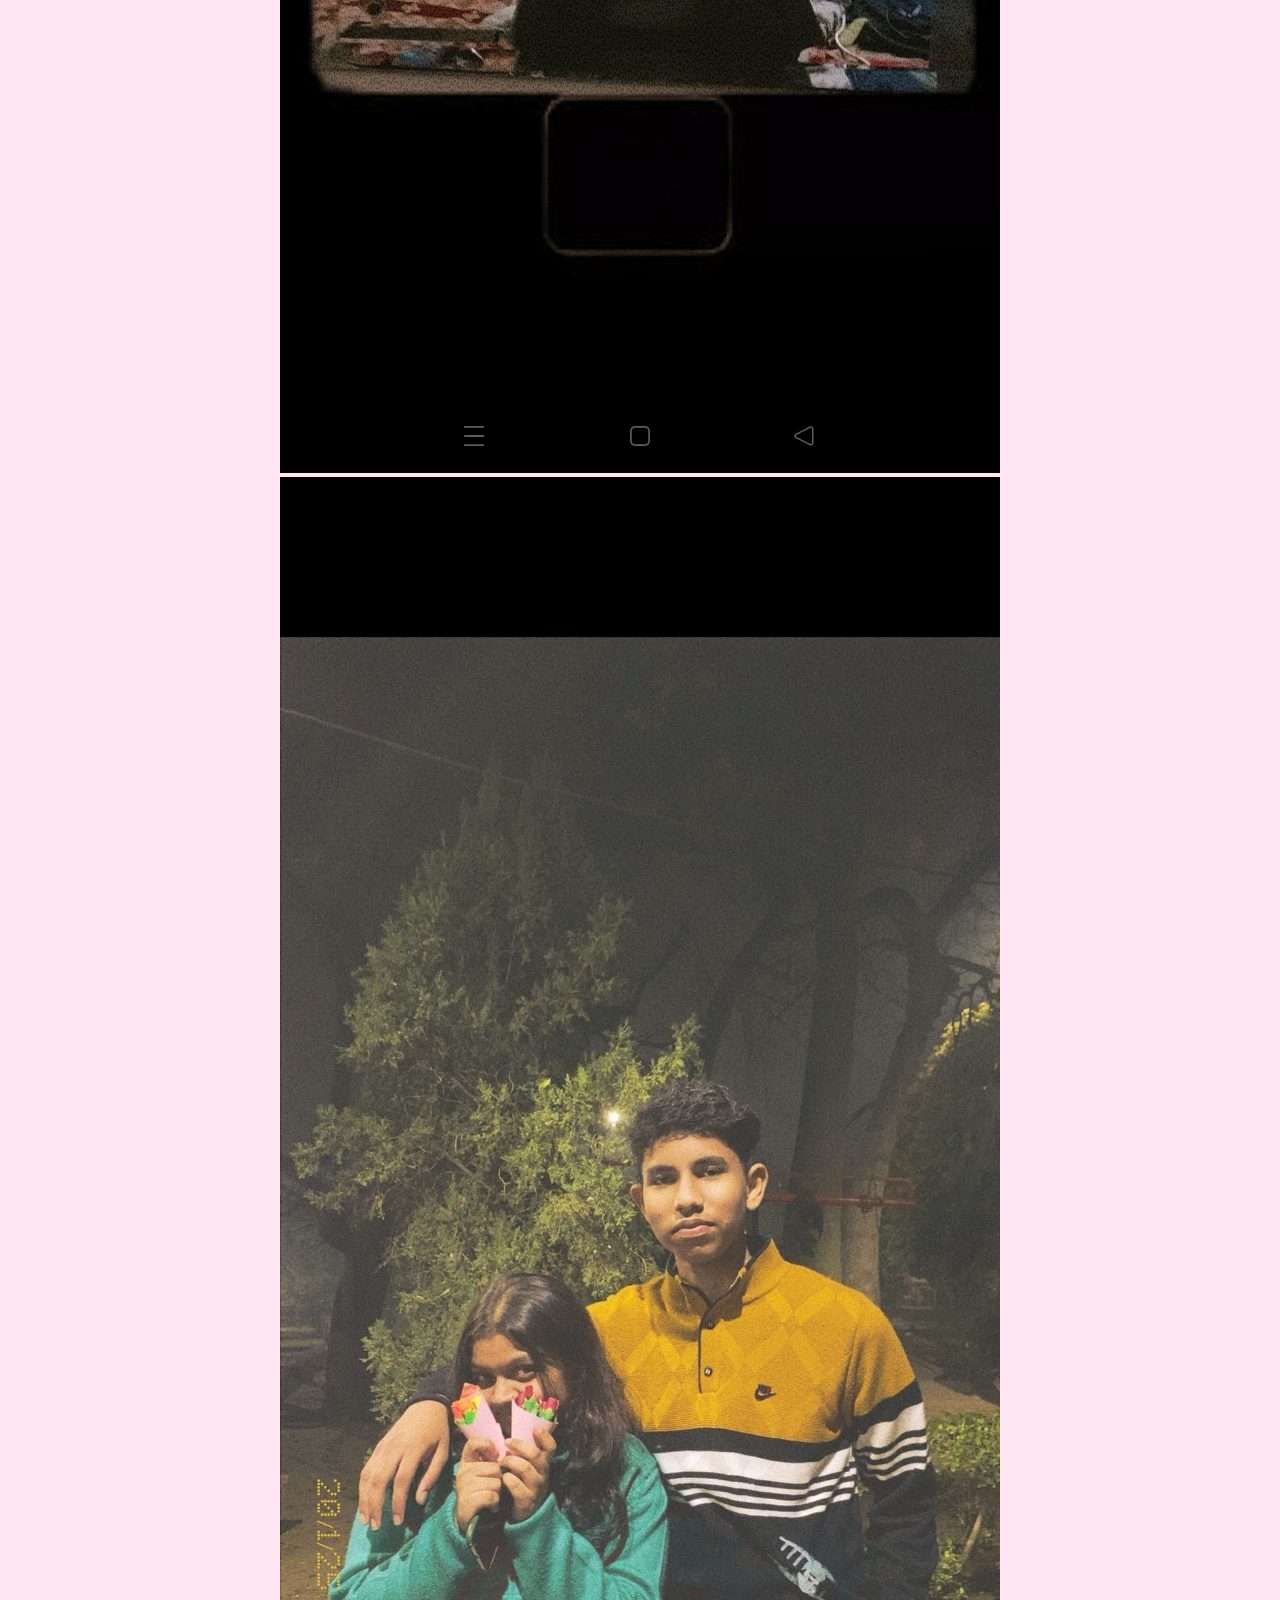
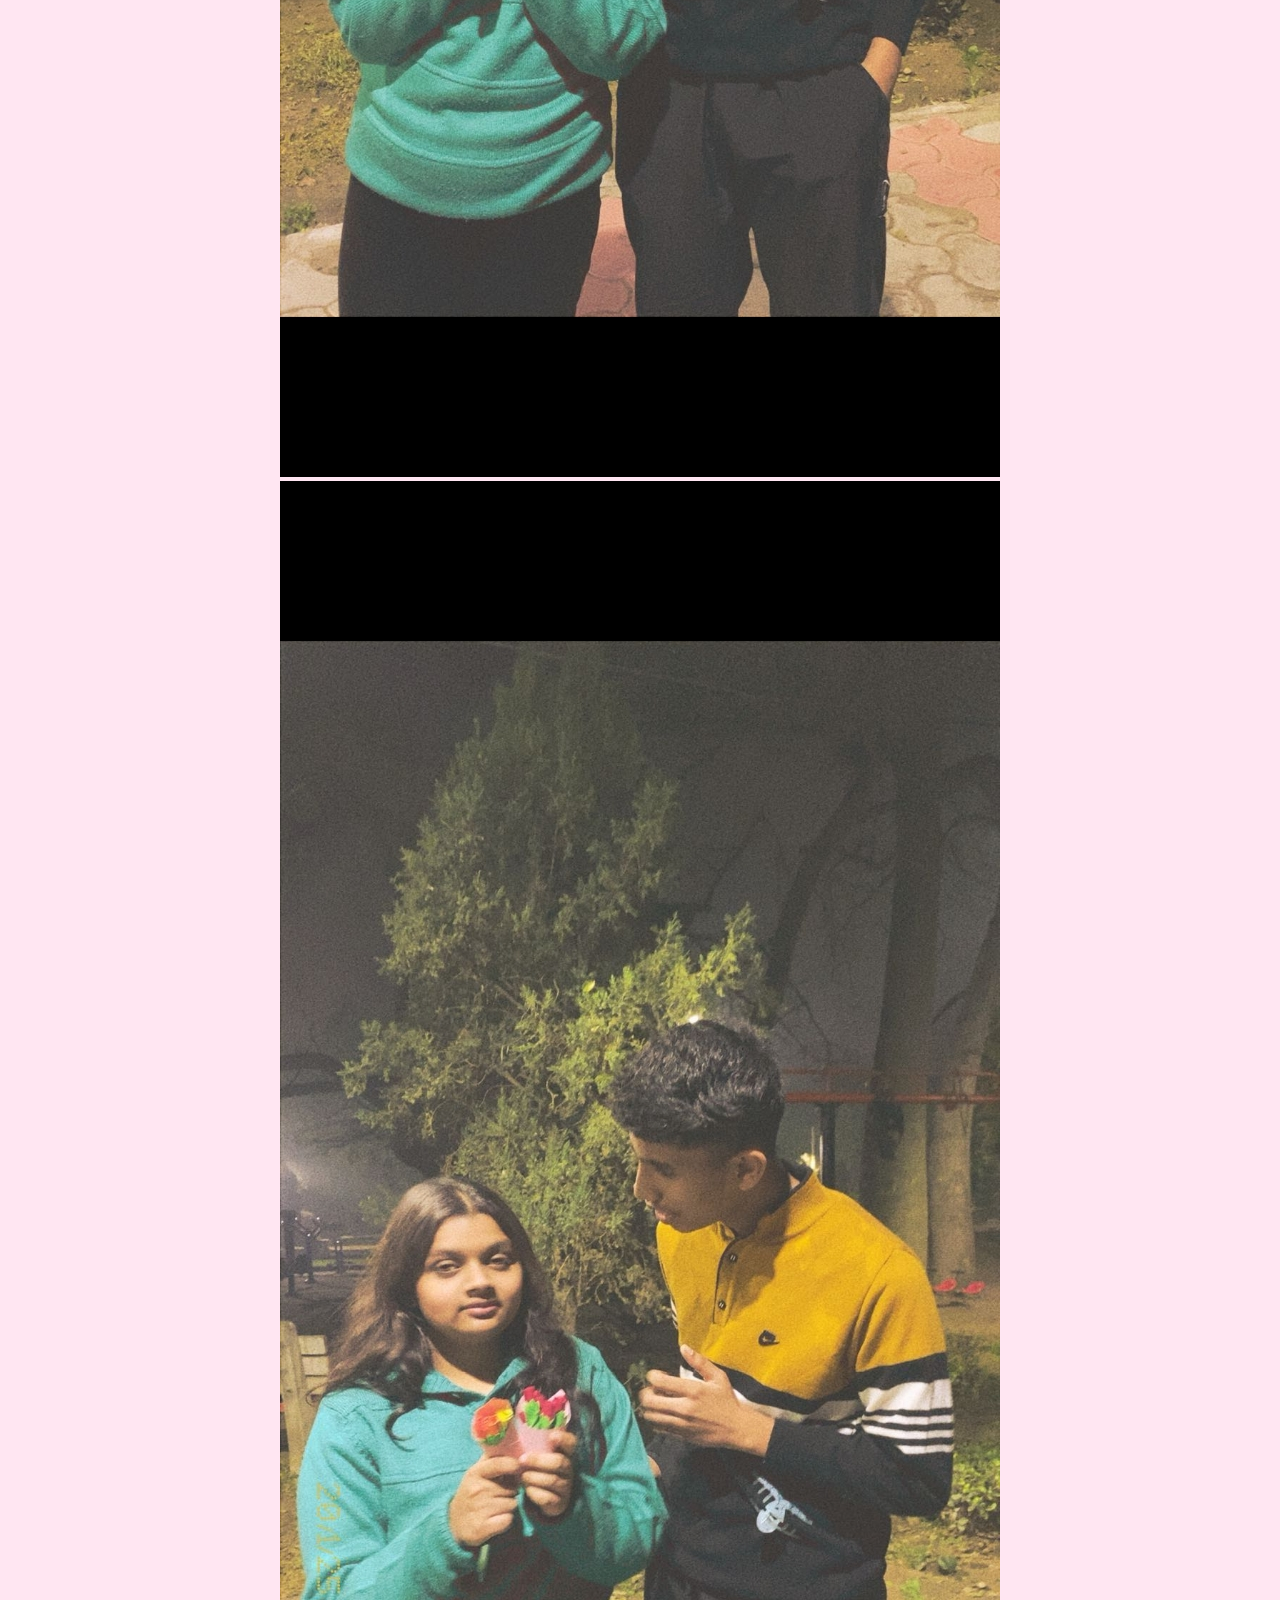
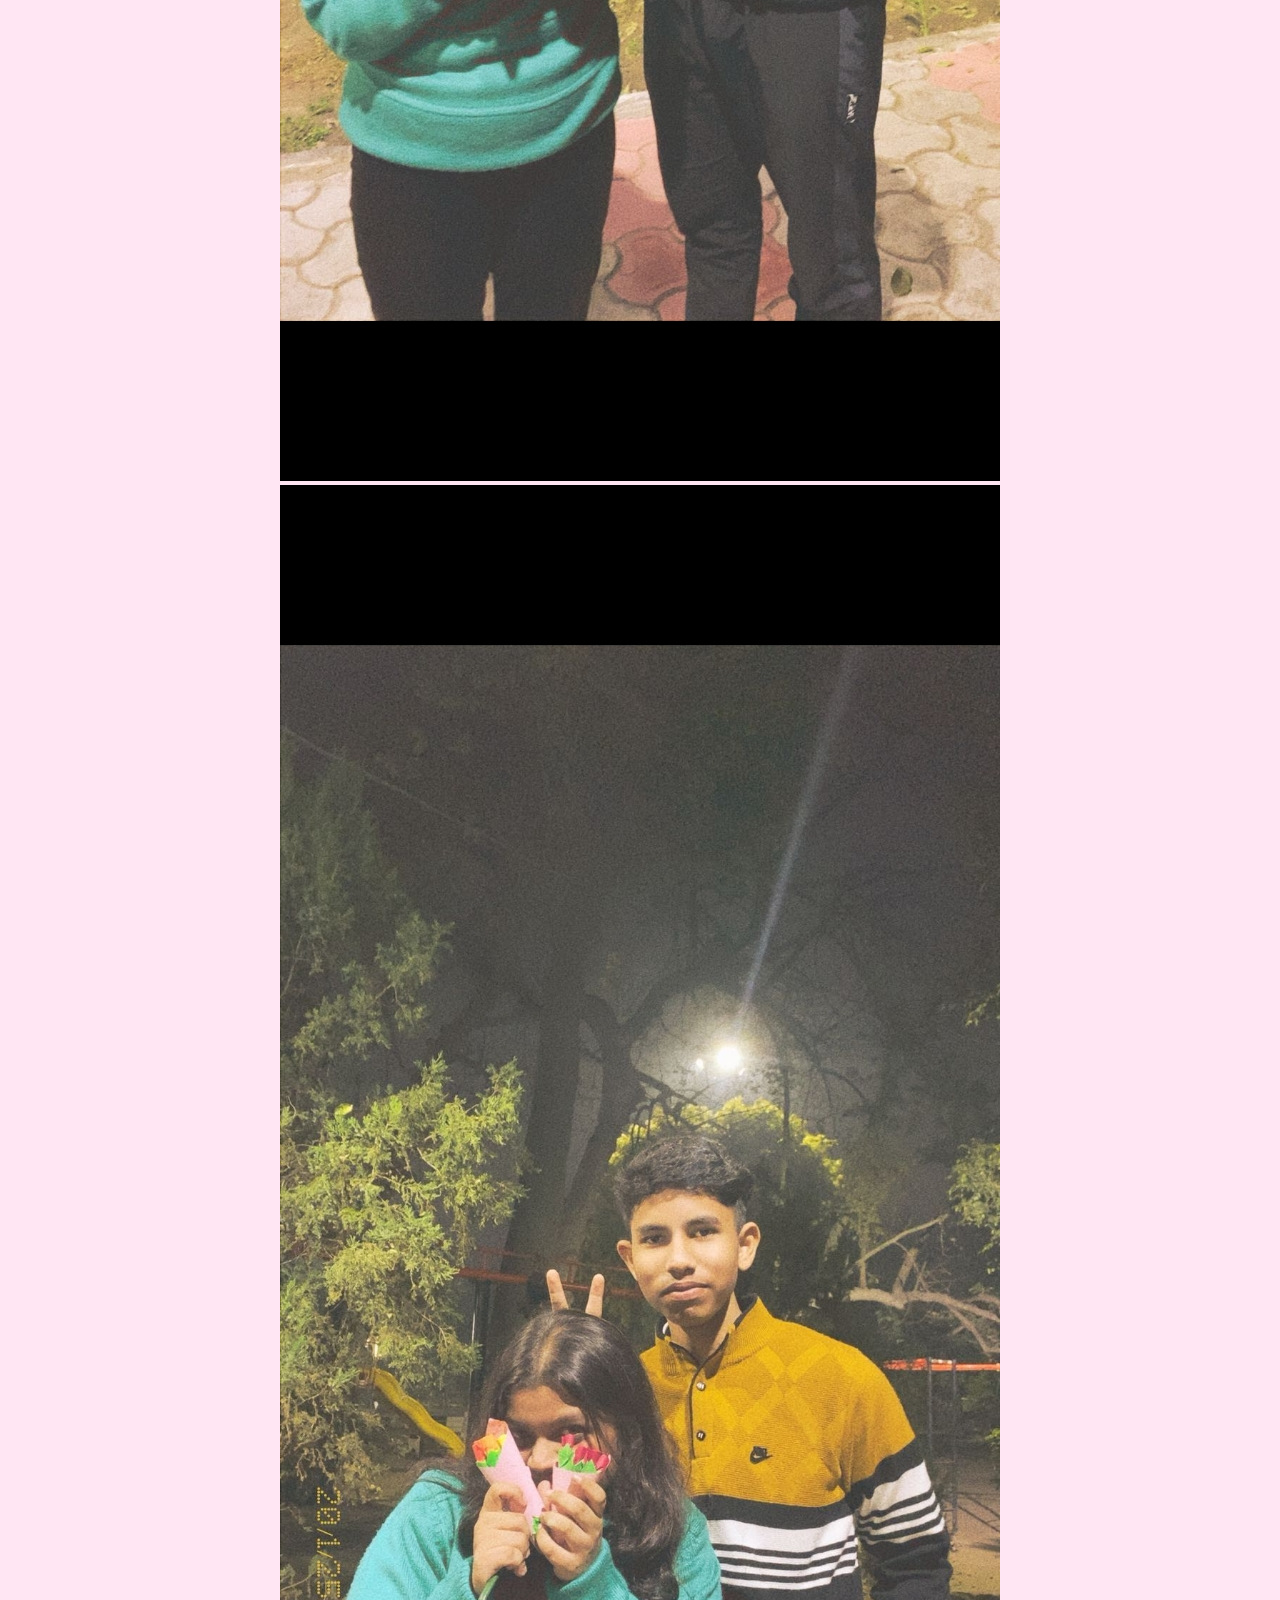
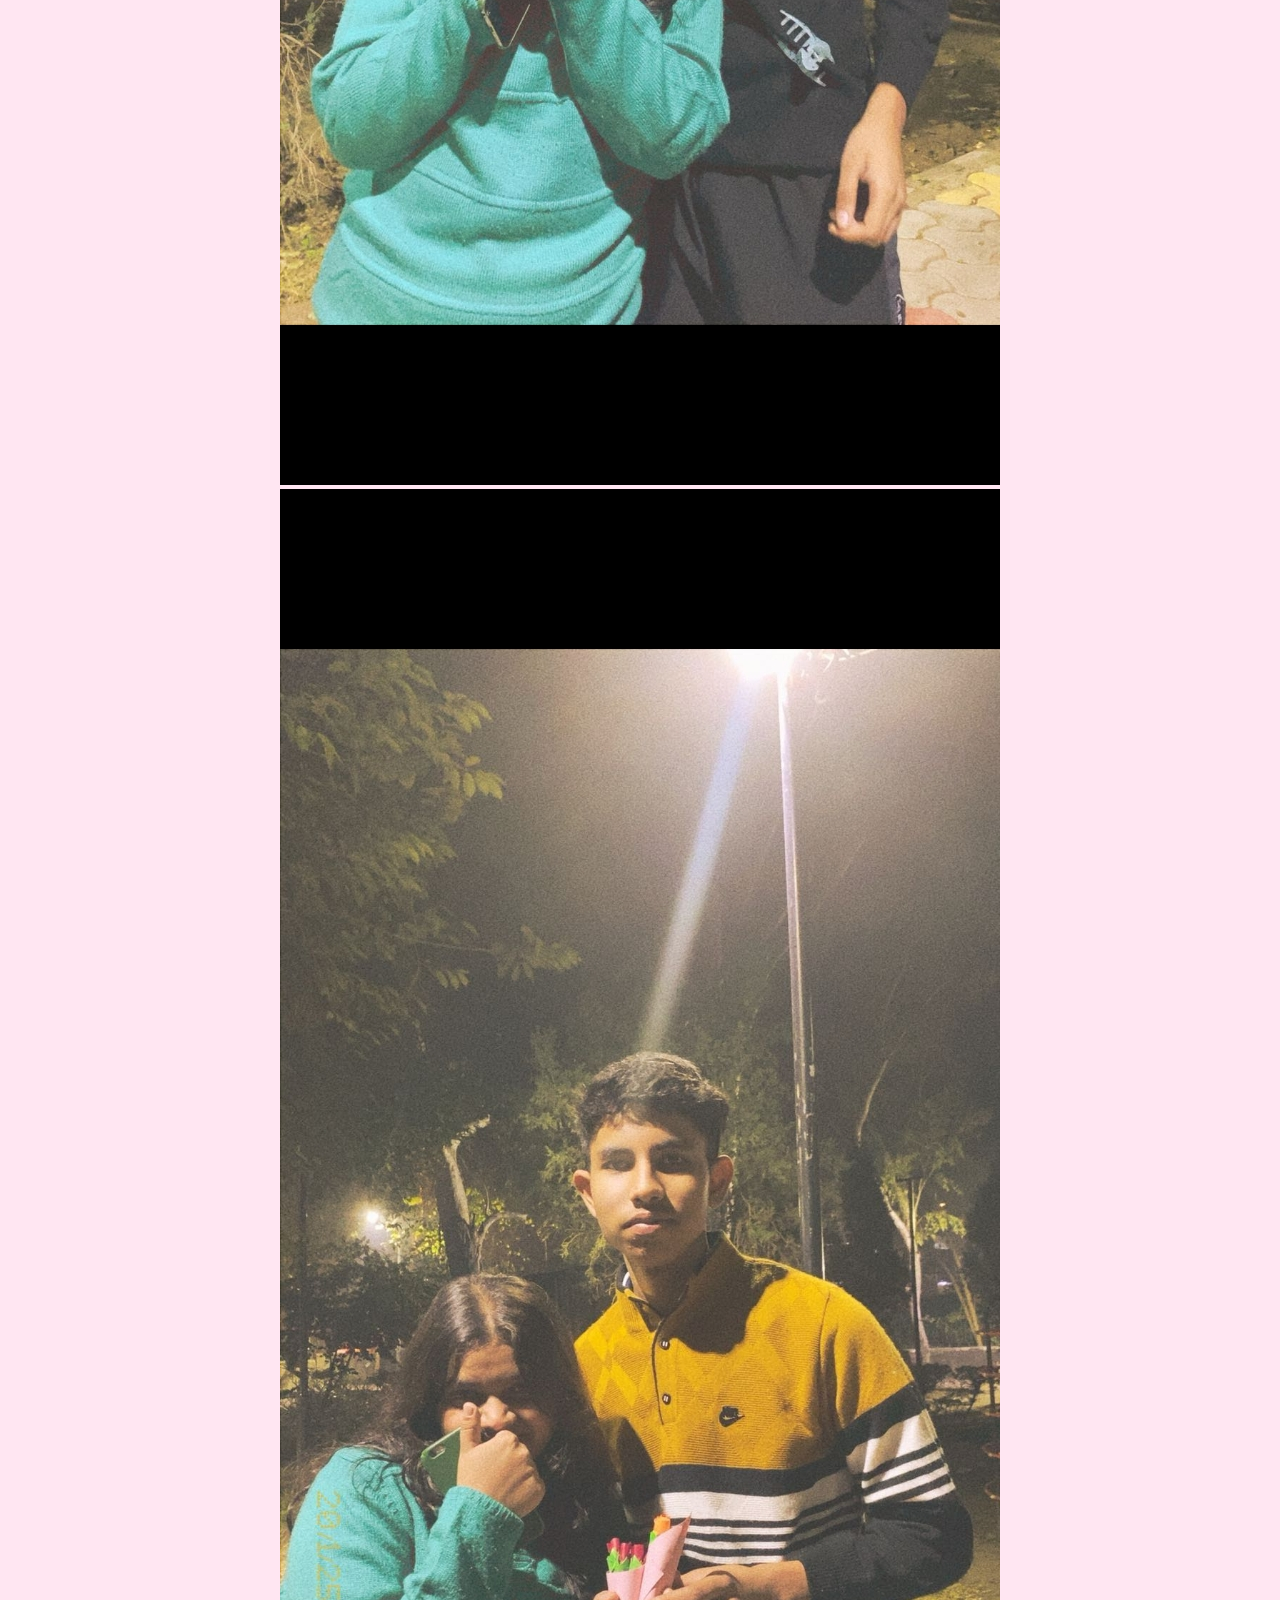
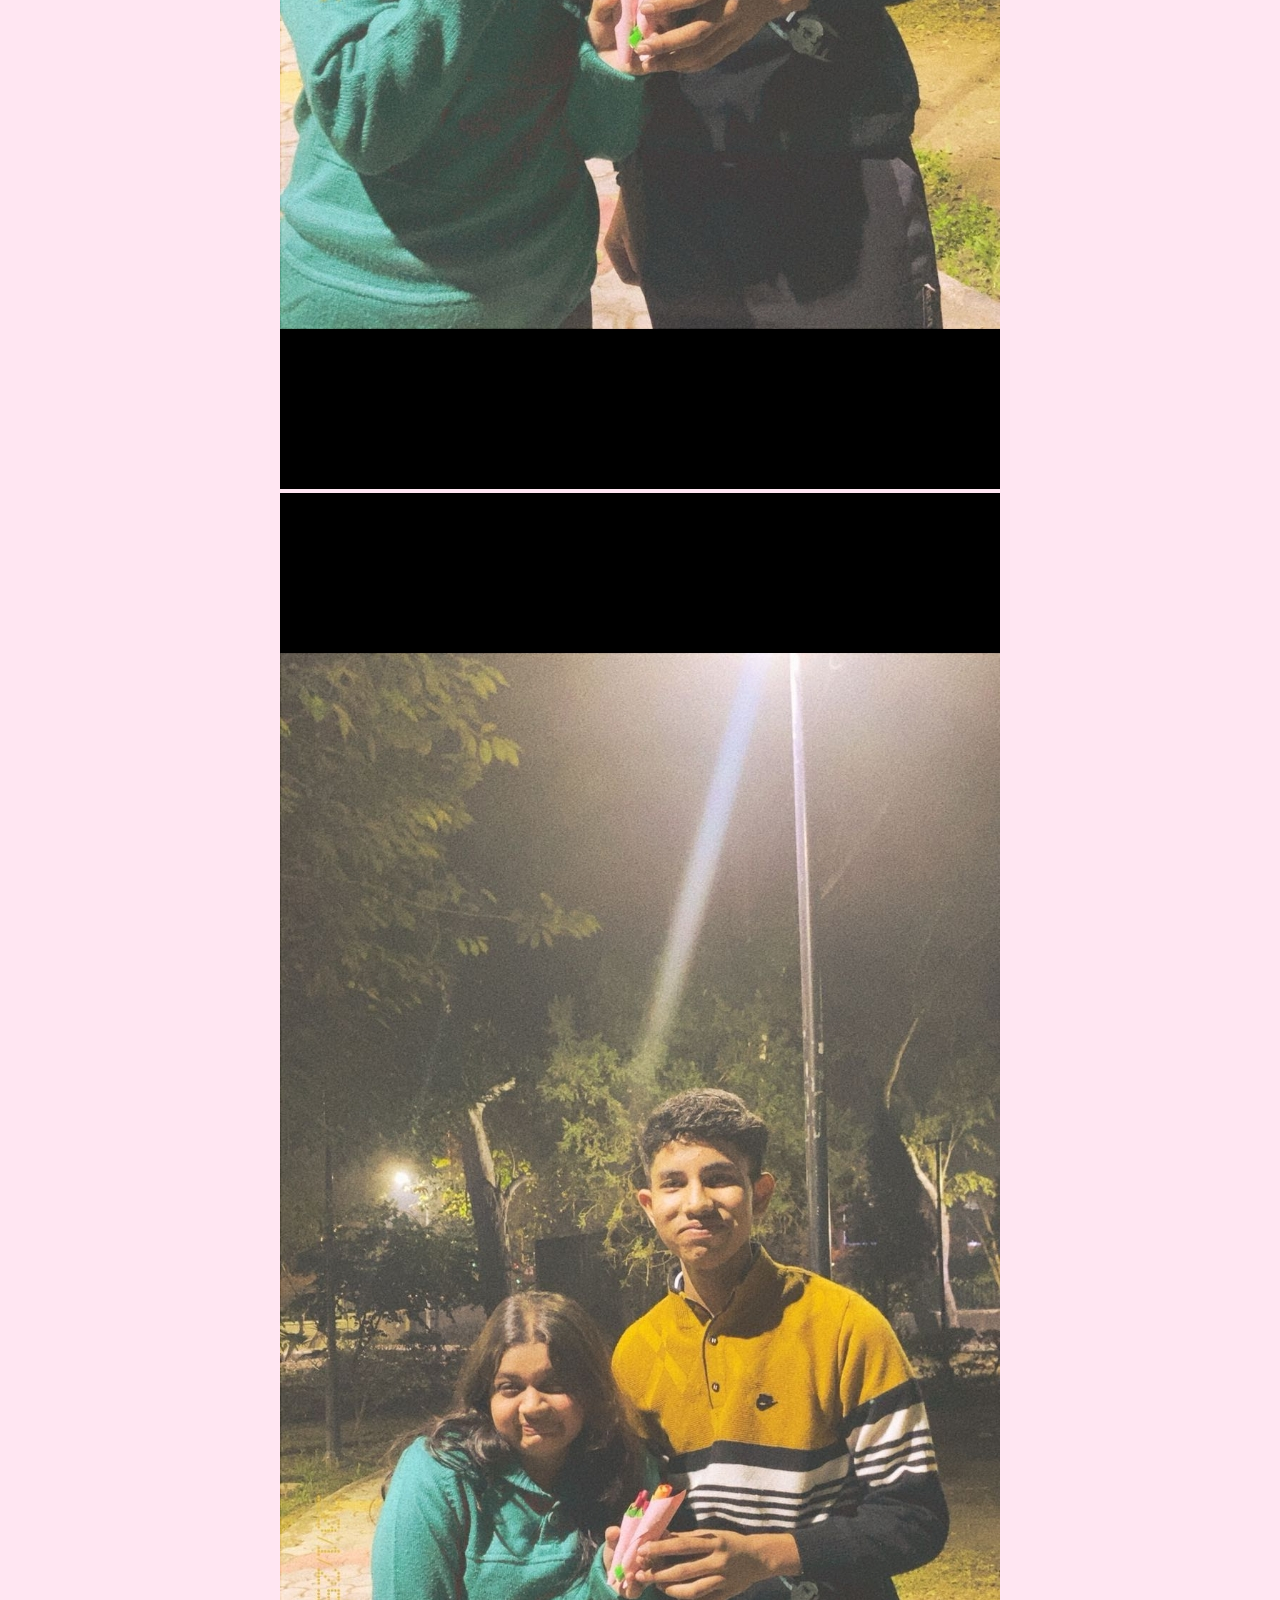
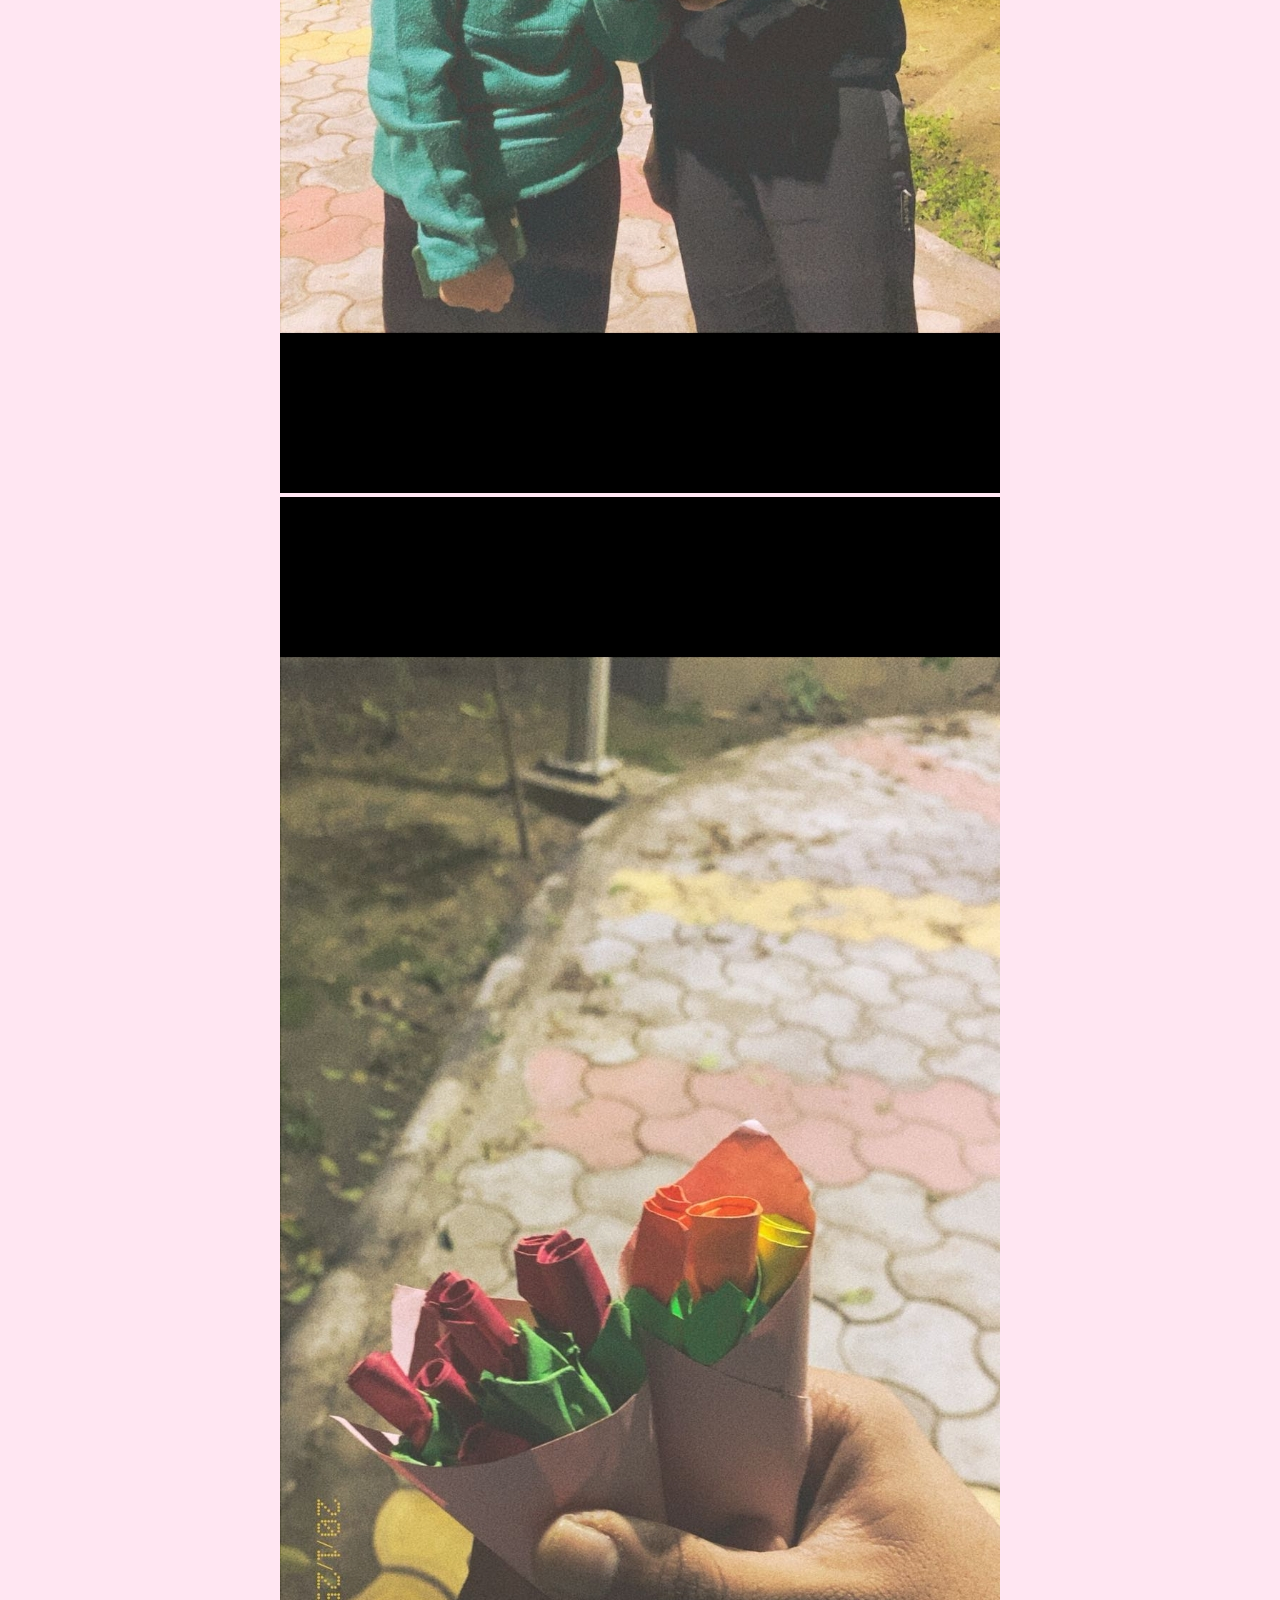
==== commit 700efb76: "Update index.html" ====
--- a/index.html
+++ b/index.html
@@ -32,6 +32,32 @@
         <p>days of love and happiness! 💕</p>
     </div>
 
+    <!-- Handwritten Love Notes -->
+    <div class="love-note-section">
+        <h2>💌 Write a Love Note</h2>
+        <textarea id="love-note" placeholder="Write something sweet..."></textarea>
+        <button onclick="saveNote()">❤️ Save Note</button>
+        <p id="saved-note"></p>
+    </div>
+
+    <!-- Heart Shaped Photo Gallery -->
+    <div class="heart-gallery">
+        <img src="images/photo1.jpg" alt="Memory 1">
+        <img src="images/photo2.jpg" alt="Memory 2">
+        <img src="images/photo3.jpg" alt="Memory 3">
+        <img src="images/photo4.jpg" alt="Memory 4">
+        <img src="images/photo5.jpg" alt="Memory 5">
+        <img src="images/photo6.jpg" alt="Memory 6">
+        <img src="images/photo7.jpg" alt="Memory 7">
+        <img src="images/photo8.jpg" alt="Memory 8">
+    </div>
+
+    <!-- Surprise Gift Box -->
+    <div class="gift-box">
+        <button onclick="openGift()">🎁 Open Gift</button>
+        <p id="gift-message" style="display:none;">Awww! You are the best thing that ever happened to me! 💕</p>
+    </div>
+
     <!-- Floating Hearts -->
     <div id="hearts-container"></div>
 
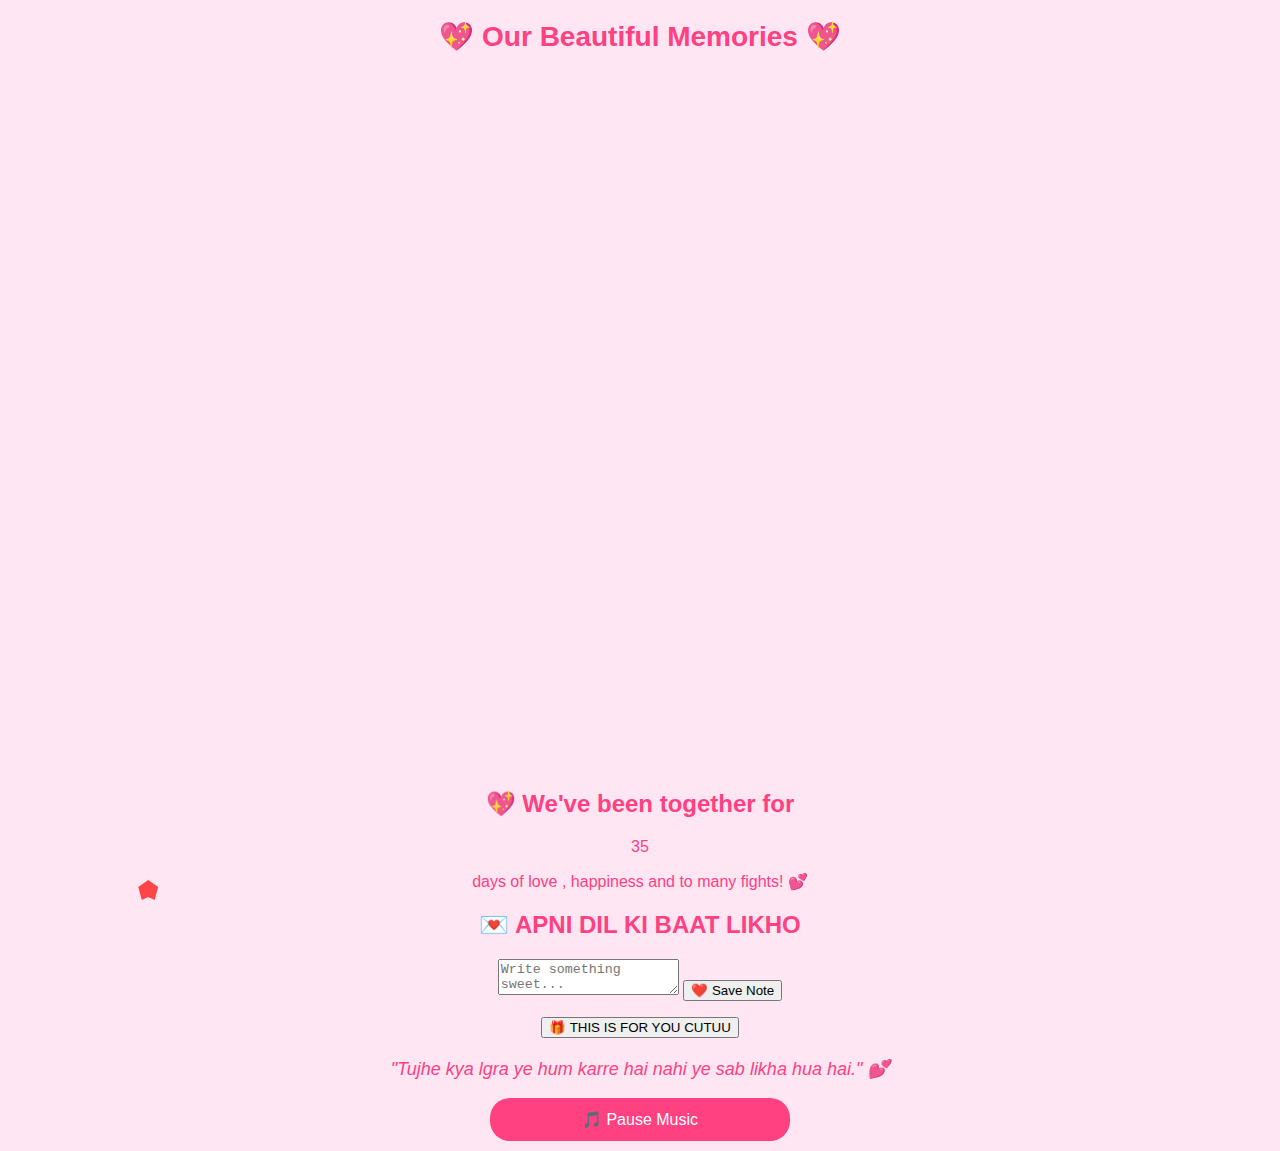
==== commit b65c3258: "Update index.html" ====
--- a/index.html
+++ b/index.html
@@ -14,47 +14,35 @@
         <div class="photo"><img src="images/photo2.jpg" alt="Couple Hug"></div>
         <div class="photo"><img src="images/photo3.jpg" alt="Date Night"></div>
         <div class="photo"><img src="images/photo4.jpg" alt="Holding Hands"></div>
-        <div class="photo"><img src="images/photo5.jpg" alt="Couple Hug"></div>
-        <div class="photo"><img src="images/photo6.jpg" alt="Couple Hug"></div>
-        <div class="photo"><img src="images/photo7.jpg" alt="Couple Hug"></div>
-        <div class="photo"><img src="images/photo8.jpg" alt="Couple Hug"></div>
-        <div class="photo"><img src="images/photo9.jpg" alt="Couple Hug"></div>
-        <div class="photo"><img src="images/photo10.jpg" alt="Couple Hug"></div>
-        <div class="photo"><img src="images/photo11.jpg" alt="Couple Hug"></div>
-        <div class="photo"><img src="images/photo12.jpg" alt="Couple Hug"></div>
-        <div class="photo"><img src="images/photo13.jpg" alt="Couple Hug"></div>
+        <div class="photo"><img src="images/photo5.jpg" alt="Couple Moment"></div>
+        <div class="photo"><img src="images/photo6.jpg" alt="Sweet Hug"></div>
+        <div class="photo"><img src="images/photo7.jpg" alt="Romantic Pose"></div>
+        <div class="photo"><img src="images/photo8.jpg" alt="Cute Together"></div>
+        <div class="photo"><img src="images/photo9.jpg" alt="Loving Gaze"></div>
+        <div class="photo"><img src="images/photo10.jpg" alt="Cherished Memories"></div>
+        <div class="photo"><img src="images/photo11.jpg" alt="Happy Times"></div>
+        <div class="photo"><img src="images/photo12.jpg" alt="Lovely Bond"></div>
+        <div class="photo"><img src="images/photo13.jpg" alt="Forever Together"></div>
     </div>
 
     <!-- Love Counter Section -->
     <div class="love-counter">
         <h2>💖 We've been together for</h2>
         <div id="counter" class="counter">0</div>
-        <p>days of love and happiness! 💕</p>
+        <p>days of love , happiness and to many fights! 💕</p>
     </div>
 
     <!-- Handwritten Love Notes -->
     <div class="love-note-section">
-        <h2>💌 Write a Love Note</h2>
+        <h2>💌 APNI DIL KI BAAT LIKHO </h2>
         <textarea id="love-note" placeholder="Write something sweet..."></textarea>
         <button onclick="saveNote()">❤️ Save Note</button>
         <p id="saved-note"></p>
     </div>
 
-    <!-- Heart Shaped Photo Gallery -->
-    <div class="heart-gallery">
-        <img src="images/photo1.jpg" alt="Memory 1">
-        <img src="images/photo2.jpg" alt="Memory 2">
-        <img src="images/photo3.jpg" alt="Memory 3">
-        <img src="images/photo4.jpg" alt="Memory 4">
-        <img src="images/photo5.jpg" alt="Memory 5">
-        <img src="images/photo6.jpg" alt="Memory 6">
-        <img src="images/photo7.jpg" alt="Memory 7">
-        <img src="images/photo8.jpg" alt="Memory 8">
-    </div>
-
     <!-- Surprise Gift Box -->
     <div class="gift-box">
-        <button onclick="openGift()">🎁 Open Gift</button>
+        <button onclick="openGift()">🎁 THIS IS FOR YOU CUTUU</button>
         <p id="gift-message" style="display:none;">Awww! You are the best thing that ever happened to me! 💕</p>
     </div>
 
@@ -65,7 +53,7 @@
     <div id="stars-container"></div>
 
     <!-- Love Quote -->
-    <p class="love-quote">"Tujhe kya lgra ye hum karre hai nahi ye sab likha hua hau." 💕</p>
+    <p class="love-quote">"Tujhe kya lgra ye hum karre hai nahi ye sab likha hua hai." 💕</p>
 
     <!-- Background Music (Corrected Path) -->
     <audio id="bg-music" loop>
--- a/style.css
+++ b/style.css
@@ -4,7 +4,7 @@
     text-align: center;
     background-color: #ffe6f2;
     color: #ff4081;
-    overflow-x: hidden; /* Prevent horizontal scroll */
+    overflow-x: hidden;
     margin: 0;
     padding: 0;
 }
@@ -26,28 +26,10 @@
     }
 }
 
-/* Love Counter Styling */
-.love-counter {
-    text-align: center;
-    font-family: 'Arial', sans-serif;
-    margin-top: 30px;
-    padding: 20px;
-    background: linear-gradient(135deg, #ff758c, #ff7eb3);
-    color: white;
-    border-radius: 10px;
-    box-shadow: 0 4px 10px rgba(0, 0, 0, 0.2);
-}
-
-.counter {
-    font-size: 50px;
-    font-weight: bold;
-    animation: heartbeat 1.5s infinite;
-}
-
 /* Grid layout for gallery */
 .gallery {
     display: grid;
-    grid-template-columns: repeat(auto-fit, minmax(150px, 1fr)); /* Responsive grid */
+    grid-template-columns: repeat(auto-fit, minmax(150px, 1fr));
     gap: 15px;
     max-width: 90%;
     margin: auto;
@@ -74,4 +56,189 @@
 
 /* Smooth zoom and glow effect on hover */
 .photo img {
-    width: 100
+    width: 100%;
+    height: auto;
+    border-radius: 10px;
+    box-shadow: 0 4px 8px rgba(0, 0, 0, 0.2);
+    transition: transform 0.4s ease-in-out, box-shadow 0.3s;
+}
+
+.photo img:hover {
+    transform: scale(1.1);
+    box-shadow: 0 0 20px rgba(255, 64, 129, 0.7);
+}
+
+/* Lightbox pop-up styling */
+.popup {
+    position: fixed;
+    top: 0;
+    left: 0;
+    width: 100%;
+    height: 100%;
+    background: rgba(0, 0, 0, 0.8);
+    display: flex;
+    justify-content: center;
+    align-items: center;
+    opacity: 0;
+    animation: fadeIn 0.5s forwards;
+}
+
+.popup.fade-out {
+    animation: fadeOut 0.5s forwards;
+}
+
+@keyframes fadeOut {
+    from {
+        opacity: 1;
+    }
+    to {
+        opacity: 0;
+    }
+}
+
+/* Lightbox zoom-in effect */
+.popup-content {
+    position: relative;
+    max-width: 80%;
+    max-height: 80%;
+    animation: scaleUp 0.5s ease-in-out;
+}
+
+@keyframes scaleUp {
+    from {
+        transform: scale(0.5);
+    }
+    to {
+        transform: scale(1);
+    }
+}
+
+.popup img {
+    width: 100%;
+    height: auto;
+    border-radius: 10px;
+}
+
+.close {
+    position: absolute;
+    top: 10px;
+    right: 15px;
+    font-size: 30px;
+    color: white;
+    cursor: pointer;
+}
+
+/* Floating hearts container */
+#hearts-container {
+    position: fixed;
+    top: 0;
+    left: 0;
+    width: 100%;
+    height: 100%;
+    pointer-events: none;
+    overflow: hidden;
+}
+
+.heart {
+    position: absolute;
+    bottom: 0;
+    width: 20px;
+    height: 20px;
+    background-color: red;
+    clip-path: polygon(
+        50% 0%, 
+        100% 35%, 
+        82% 100%, 
+        50% 85%, 
+        18% 100%, 
+        0% 35%
+    );
+    animation: floatUp 5s linear infinite;
+    opacity: 0.7;
+}
+
+@keyframes floatUp {
+    0% {
+        transform: translateY(0) scale(1) rotate(0deg);
+        opacity: 1;
+    }
+    100% {
+        transform: translateY(-100vh) scale(1.5) rotate(360deg);
+        opacity: 0;
+    }
+}
+
+/* Falling stars container */
+#stars-container {
+    position: fixed;
+    top: 0;
+    left: 0;
+    width: 100%;
+    height: 100%;
+    pointer-events: none;
+    overflow: hidden;
+}
+
+.star {
+    position: absolute;
+    width: 5px;
+    height: 5px;
+    background-color: white;
+    border-radius: 50%;
+    box-shadow: 0 0 8px rgba(255, 255, 255, 0.8);
+    animation: fall 5s linear infinite;
+}
+
+@keyframes fall {
+    0% {
+        transform: translateY(-10vh) scale(1);
+        opacity: 1;
+    }
+    100% {
+        transform: translateY(100vh) scale(0.5);
+        opacity: 0;
+    }
+}
+
+/* Love quote */
+.love-quote {
+    font-size: 18px;
+    font-style: italic;
+    margin-top: 20px;
+    color: #ff4081;
+    animation: fadeIn 2s ease-in-out;
+}
+
+/* Music button */
+#music-btn {
+    background-color: #ff4081;
+    color: white;
+    border: none;
+    padding: 12px;
+    font-size: 16px;
+    border-radius: 20px;
+    cursor: pointer;
+    transition: background-color 0.3s ease-in-out;
+    width: 90%;
+    max-width: 300px;
+    margin: 10px auto;
+    display: block;
+}
+
+#music-btn:hover {
+    background-color: #d81b60;
+}
+
+@media (max-width: 768px) {
+    h1 {
+        font-size: 22px;
+    }
+    .gallery {
+        grid-template-columns: repeat(auto-fit, minmax(120px, 1fr));
+        gap: 8px;
+    }
+    #music-btn {
+        font-size: 14px;
+        padding: 10px;
+    }
+}
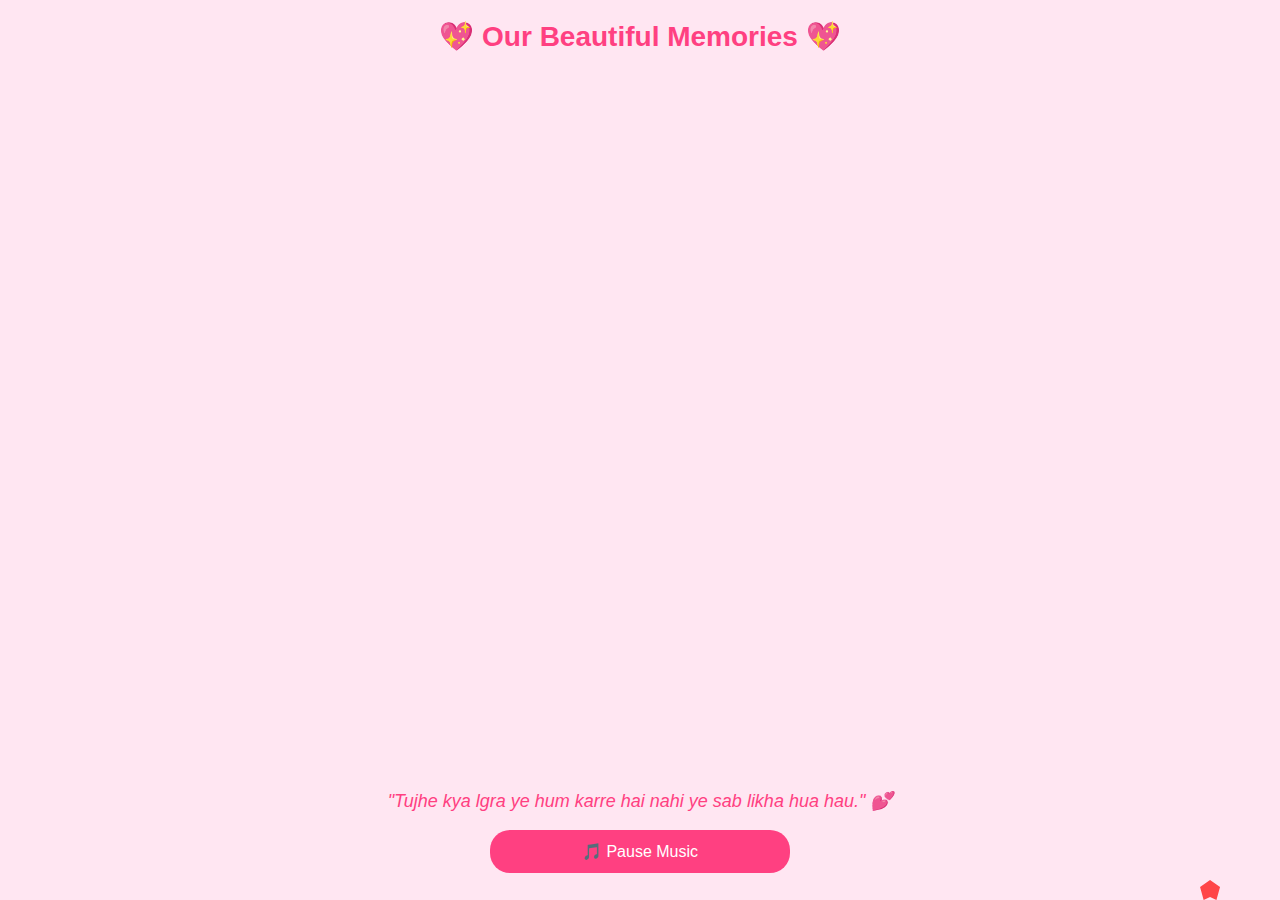
==== commit f3921e1e: "Update index.html" ====
--- a/index.html
+++ b/index.html
@@ -14,36 +14,15 @@
         <div class="photo"><img src="images/photo2.jpg" alt="Couple Hug"></div>
         <div class="photo"><img src="images/photo3.jpg" alt="Date Night"></div>
         <div class="photo"><img src="images/photo4.jpg" alt="Holding Hands"></div>
-        <div class="photo"><img src="images/photo5.jpg" alt="Couple Moment"></div>
-        <div class="photo"><img src="images/photo6.jpg" alt="Sweet Hug"></div>
-        <div class="photo"><img src="images/photo7.jpg" alt="Romantic Pose"></div>
-        <div class="photo"><img src="images/photo8.jpg" alt="Cute Together"></div>
-        <div class="photo"><img src="images/photo9.jpg" alt="Loving Gaze"></div>
-        <div class="photo"><img src="images/photo10.jpg" alt="Cherished Memories"></div>
-        <div class="photo"><img src="images/photo11.jpg" alt="Happy Times"></div>
-        <div class="photo"><img src="images/photo12.jpg" alt="Lovely Bond"></div>
-        <div class="photo"><img src="images/photo13.jpg" alt="Forever Together"></div>
-    </div>
-
-    <!-- Love Counter Section -->
-    <div class="love-counter">
-        <h2>💖 We've been together for</h2>
-        <div id="counter" class="counter">0</div>
-        <p>days of love , happiness and to many fights! 💕</p>
-    </div>
-
-    <!-- Handwritten Love Notes -->
-    <div class="love-note-section">
-        <h2>💌 APNI DIL KI BAAT LIKHO </h2>
-        <textarea id="love-note" placeholder="Write something sweet..."></textarea>
-        <button onclick="saveNote()">❤️ Save Note</button>
-        <p id="saved-note"></p>
-    </div>
-
-    <!-- Surprise Gift Box -->
-    <div class="gift-box">
-        <button onclick="openGift()">🎁 THIS IS FOR YOU CUTUU</button>
-        <p id="gift-message" style="display:none;">Awww! You are the best thing that ever happened to me! 💕</p>
+        <div class="photo"><img src="images/photo5.jpg" alt="Couple Hug"></div>
+        <div class="photo"><img src="images/photo6.jpg" alt="Couple Hug"></div>
+        <div class="photo"><img src="images/photo7.jpg" alt="Couple Hug"></div>
+        <div class="photo"><img src="images/photo8.jpg" alt="Couple Hug"></div>
+        <div class="photo"><img src="images/photo9.jpg" alt="Couple Hug"></div>
+        <div class="photo"><img src="images/photo10.jpg" alt="Couple Hug"></div>
+        <div class="photo"><img src="images/photo11.jpg" alt="Couple Hug"></div>
+        <div class="photo"><img src="images/photo12.jpg" alt="Couple Hug"></div>
+        <div class="photo"><img src="images/photo13.jpg" alt="Couple Hug"></div>
     </div>
 
     <!-- Floating Hearts -->
@@ -53,7 +32,7 @@
     <div id="stars-container"></div>
 
     <!-- Love Quote -->
-    <p class="love-quote">"Tujhe kya lgra ye hum karre hai nahi ye sab likha hua hai." 💕</p>
+    <p class="love-quote">"Tujhe kya lgra ye hum karre hai nahi ye sab likha hua hau." 💕</p>
 
     <!-- Background Music (Corrected Path) -->
     <audio id="bg-music" loop>
@@ -61,6 +40,7 @@
         Your browser does not support the audio element.
     </audio>
     
+
     <!-- Music Control Button -->
     <button id="music-btn">🎵 Pause Music</button>
 
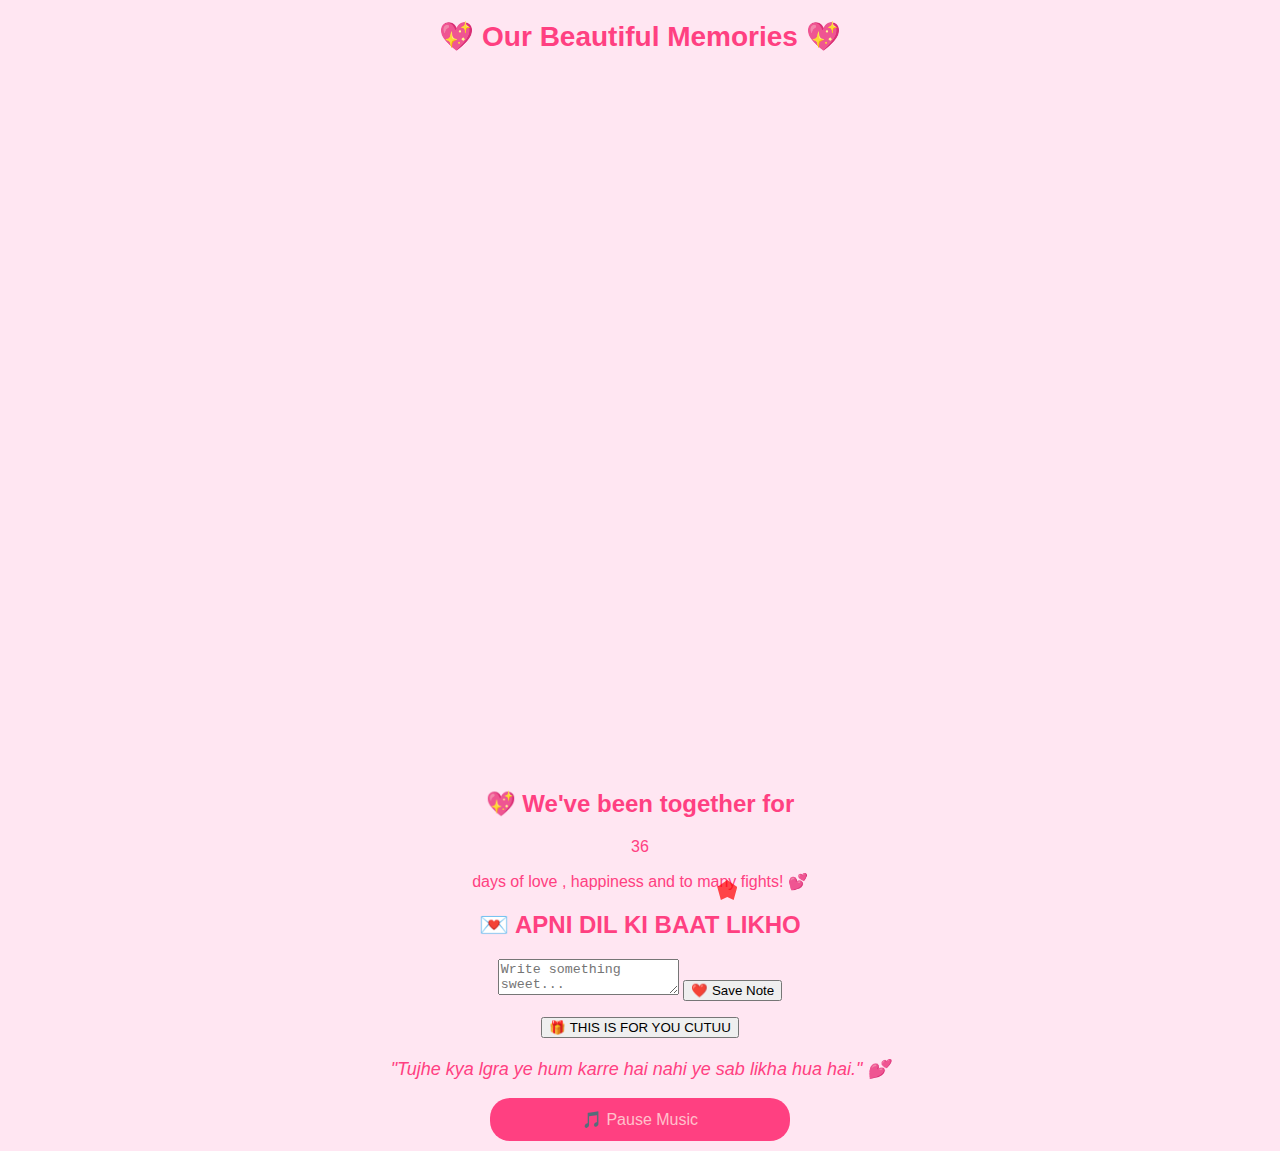
==== commit 84425091: "Update index.html" ====
--- a/index.html
+++ b/index.html
@@ -14,15 +14,36 @@
         <div class="photo"><img src="images/photo2.jpg" alt="Couple Hug"></div>
         <div class="photo"><img src="images/photo3.jpg" alt="Date Night"></div>
         <div class="photo"><img src="images/photo4.jpg" alt="Holding Hands"></div>
-        <div class="photo"><img src="images/photo5.jpg" alt="Couple Hug"></div>
-        <div class="photo"><img src="images/photo6.jpg" alt="Couple Hug"></div>
-        <div class="photo"><img src="images/photo7.jpg" alt="Couple Hug"></div>
-        <div class="photo"><img src="images/photo8.jpg" alt="Couple Hug"></div>
-        <div class="photo"><img src="images/photo9.jpg" alt="Couple Hug"></div>
-        <div class="photo"><img src="images/photo10.jpg" alt="Couple Hug"></div>
-        <div class="photo"><img src="images/photo11.jpg" alt="Couple Hug"></div>
-        <div class="photo"><img src="images/photo12.jpg" alt="Couple Hug"></div>
-        <div class="photo"><img src="images/photo13.jpg" alt="Couple Hug"></div>
+        <div class="photo"><img src="images/photo5.jpg" alt="Couple Moment"></div>
+        <div class="photo"><img src="images/photo6.jpg" alt="Sweet Hug"></div>
+        <div class="photo"><img src="images/photo7.jpg" alt="Romantic Pose"></div>
+        <div class="photo"><img src="images/photo8.jpg" alt="Cute Together"></div>
+        <div class="photo"><img src="images/photo9.jpg" alt="Loving Gaze"></div>
+        <div class="photo"><img src="images/photo10.jpg" alt="Cherished Memories"></div>
+        <div class="photo"><img src="images/photo11.jpg" alt="Happy Times"></div>
+        <div class="photo"><img src="images/photo12.jpg" alt="Lovely Bond"></div>
+        <div class="photo"><img src="images/photo13.jpg" alt="Forever Together"></div>
+    </div>
+
+    <!-- Love Counter Section -->
+    <div class="love-counter">
+        <h2>💖 We've been together for</h2>
+        <div id="counter" class="counter">0</div>
+        <p>days of love , happiness and to many fights! 💕</p>
+    </div>
+
+    <!-- Handwritten Love Notes -->
+    <div class="love-note-section">
+        <h2>💌 APNI DIL KI BAAT LIKHO </h2>
+        <textarea id="love-note" placeholder="Write something sweet..."></textarea>
+        <button onclick="saveNote()">❤️ Save Note</button>
+        <p id="saved-note"></p>
+    </div>
+
+    <!-- Surprise Gift Box -->
+    <div class="gift-box">
+        <button onclick="openGift()">🎁 THIS IS FOR YOU CUTUU</button>
+        <p id="gift-message" style="display:none;">Awww! You are the best thing that ever happened to me! 💕</p>
     </div>
 
     <!-- Floating Hearts -->
@@ -32,7 +53,7 @@
     <div id="stars-container"></div>
 
     <!-- Love Quote -->
-    <p class="love-quote">"Tujhe kya lgra ye hum karre hai nahi ye sab likha hua hau." 💕</p>
+    <p class="love-quote">"Tujhe kya lgra ye hum karre hai nahi ye sab likha hua hai." 💕</p>
 
     <!-- Background Music (Corrected Path) -->
     <audio id="bg-music" loop>
@@ -40,10 +61,30 @@
         Your browser does not support the audio element.
     </audio>
     
-
     <!-- Music Control Button -->
     <button id="music-btn">🎵 Pause Music</button>
 
+    <script>
+        // Save and Load Notes from Local Storage
+        document.addEventListener("DOMContentLoaded", function () {
+            const noteTextarea = document.getElementById("love-note");
+            const savedNote = document.getElementById("saved-note");
+            
+            // Load saved note
+            const storedNote = localStorage.getItem("loveNote");
+            if (storedNote) {
+                noteTextarea.value = storedNote;
+                savedNote.textContent = storedNote;
+            }
+
+            window.saveNote = function () {
+                const noteText = noteTextarea.value;
+                localStorage.setItem("loveNote", noteText);
+                savedNote.textContent = noteText;
+            };
+        });
+    </script>
+    
     <script src="script.js"></script>
 </body>
 </html>
--- a/style.css
+++ b/style.css
@@ -212,7 +212,7 @@
 /* Music button */
 #music-btn {
     background-color: #ff4081;
-    color: white;
+    color: pink;
     border: none;
     padding: 12px;
     font-size: 16px;
